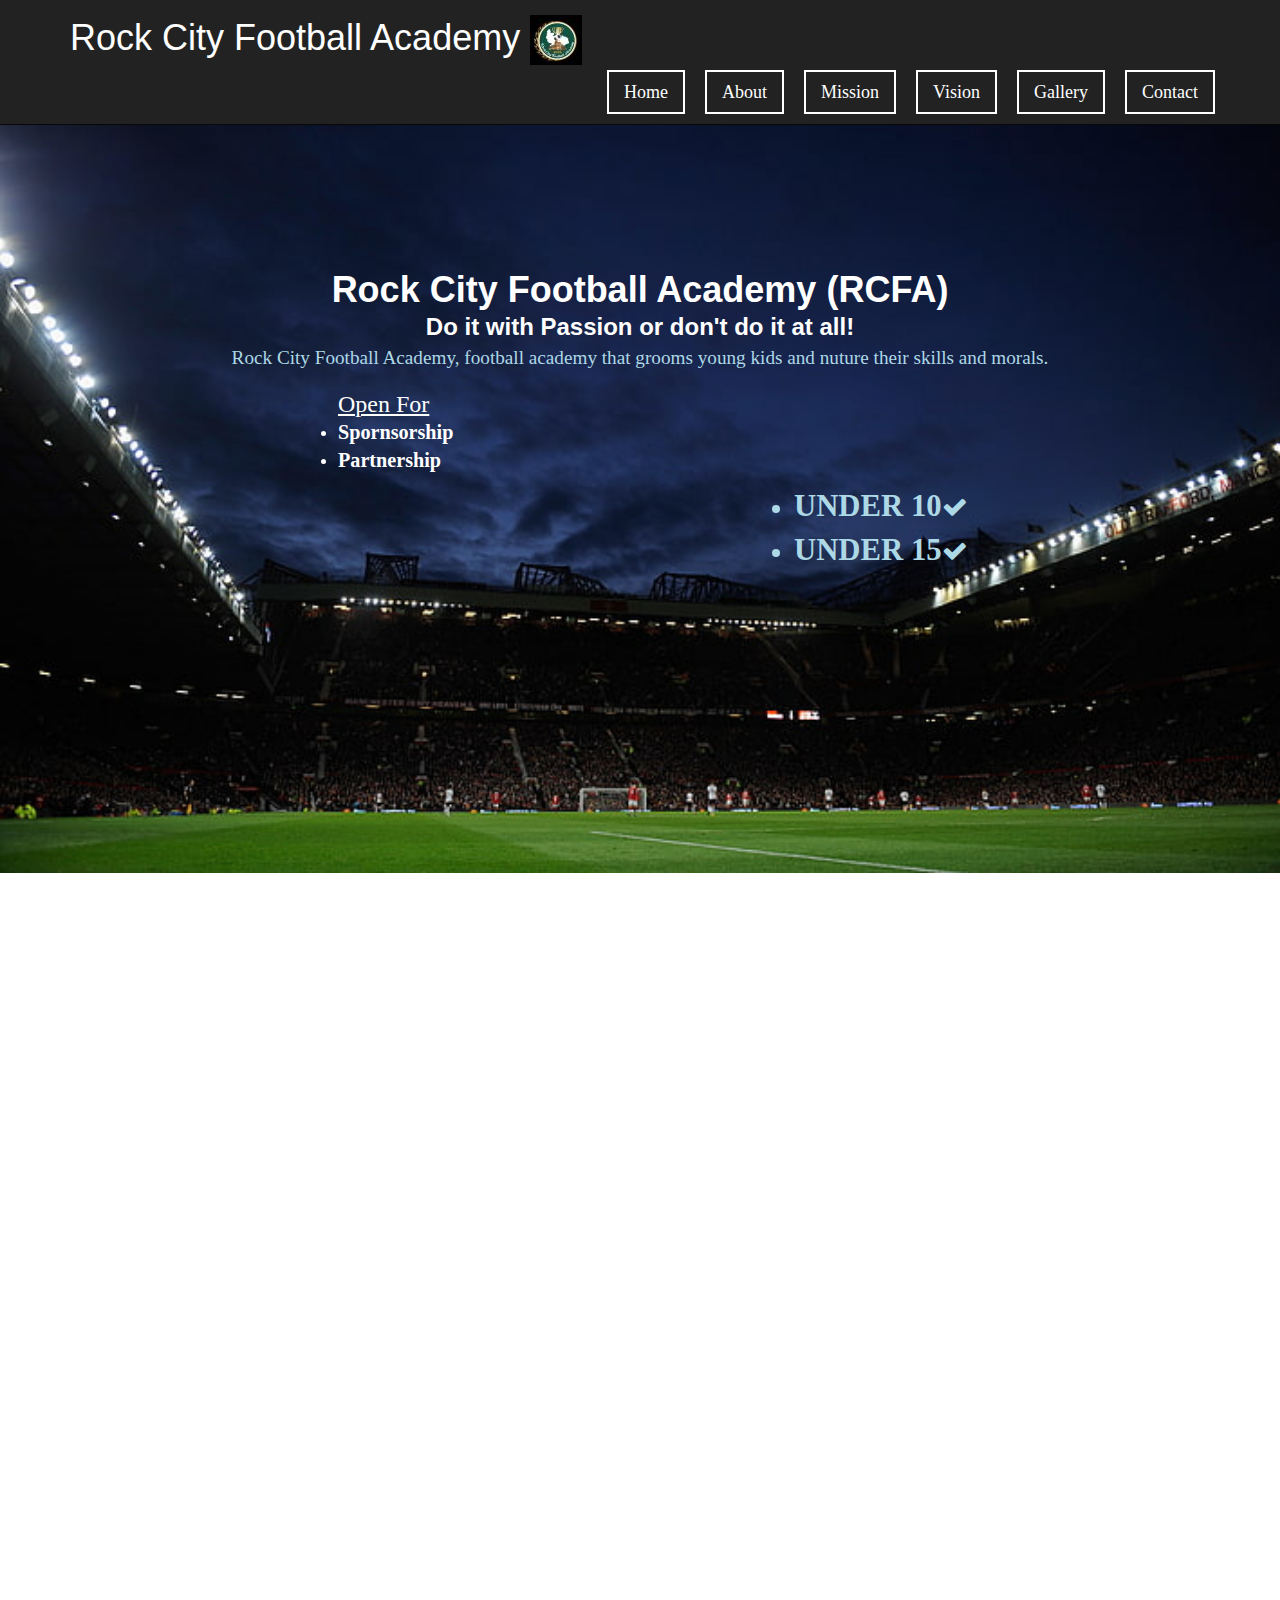
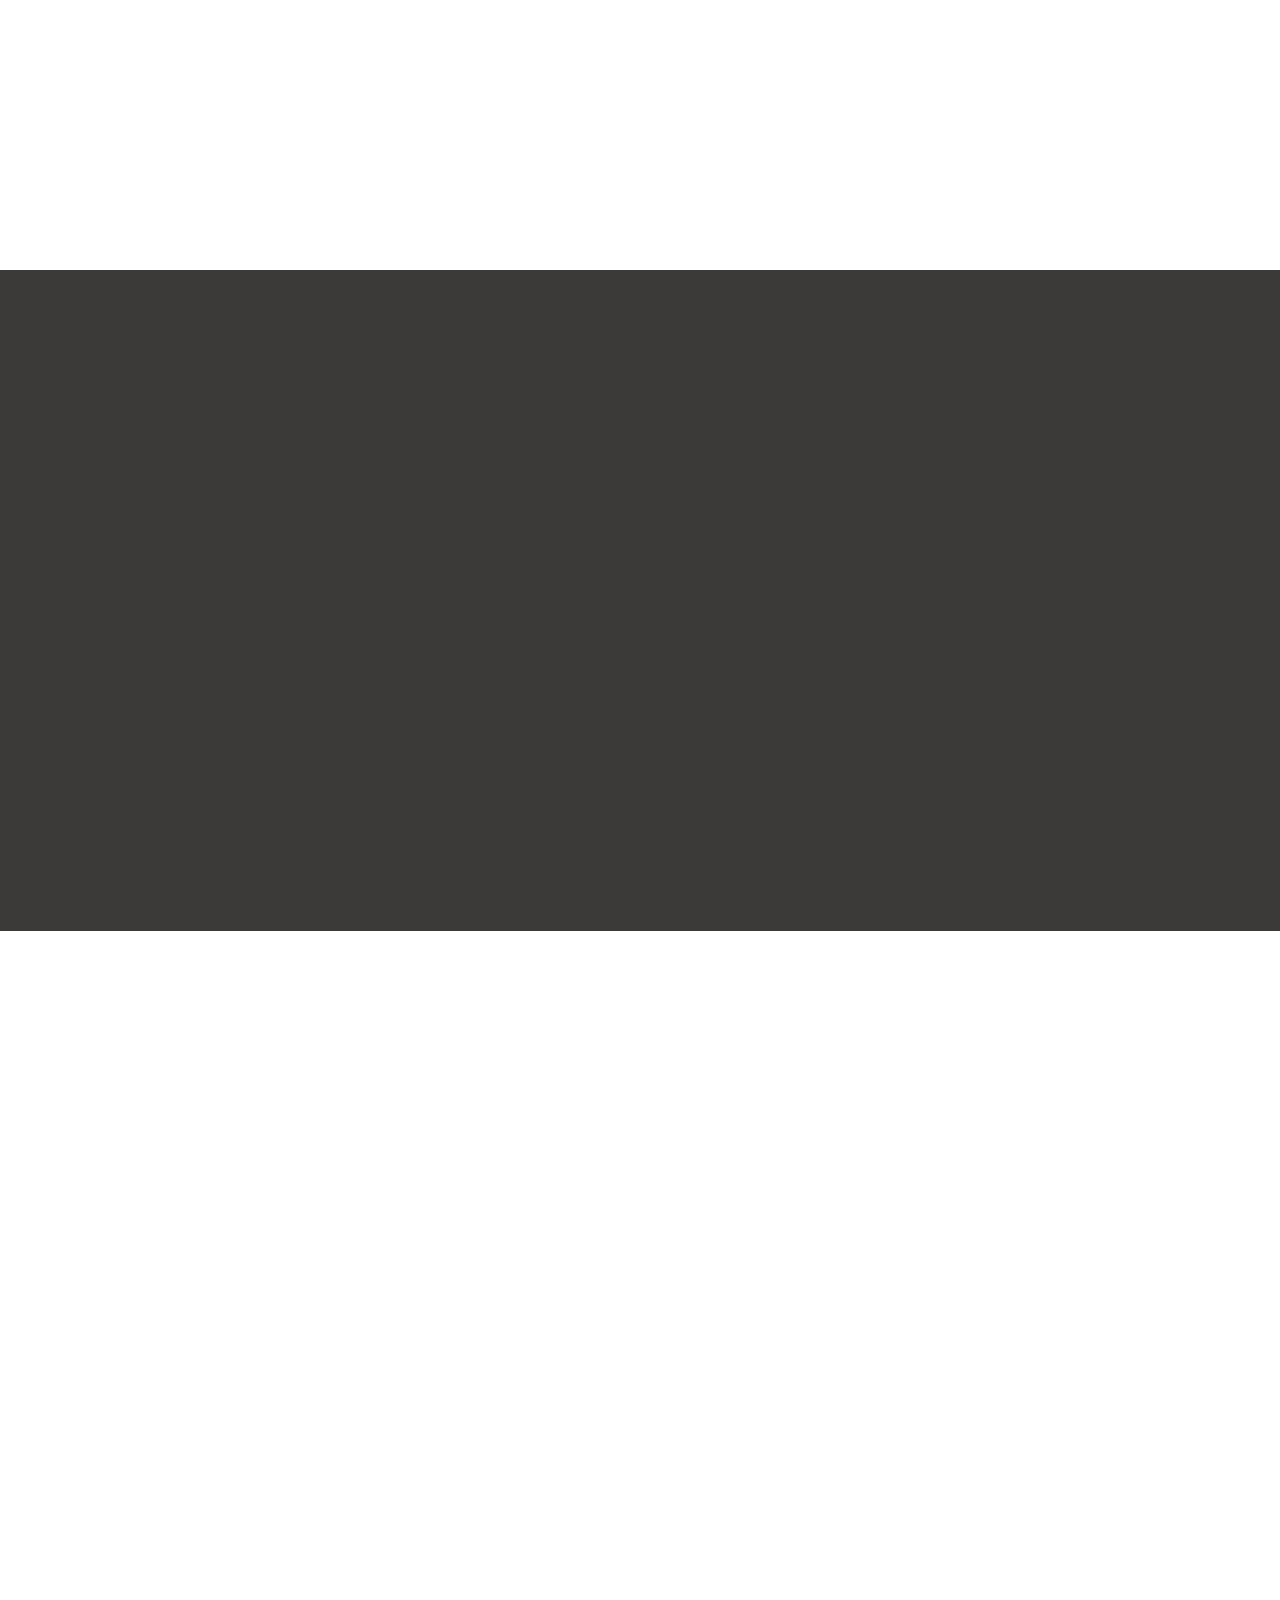
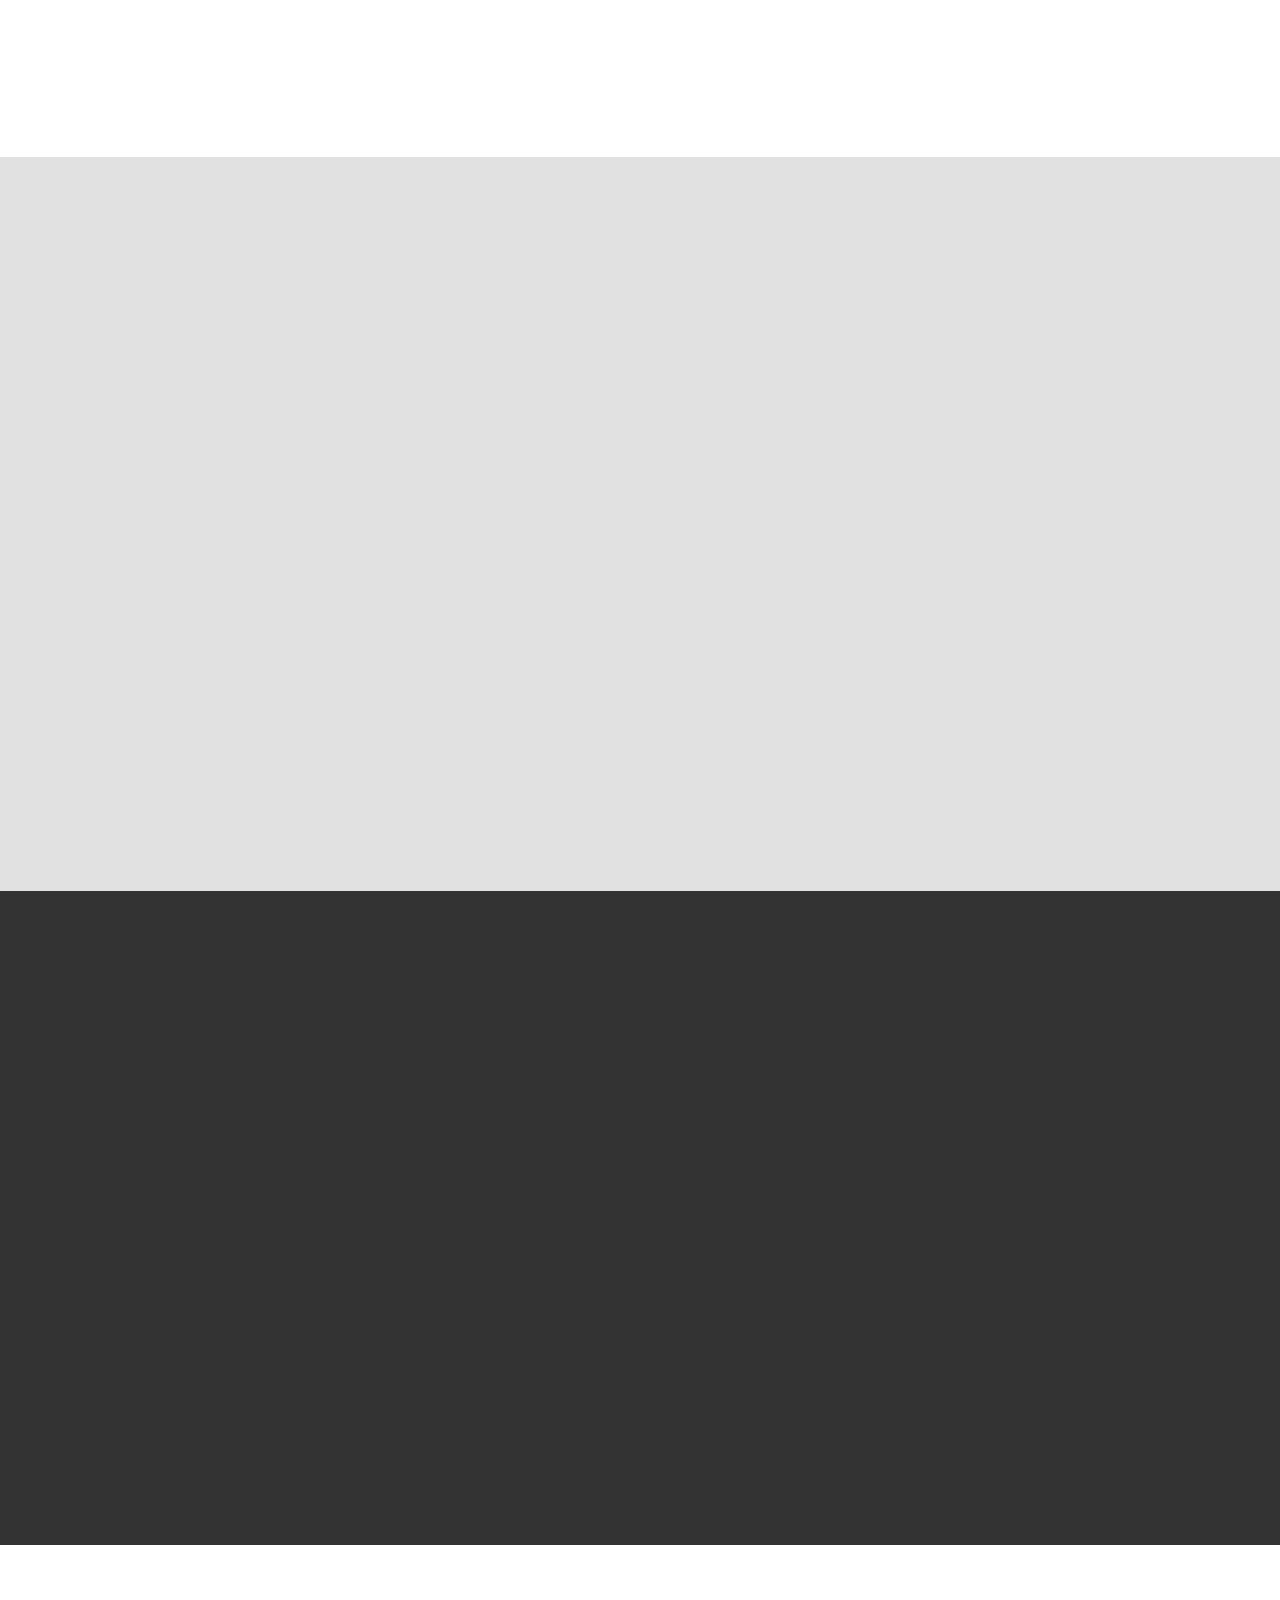
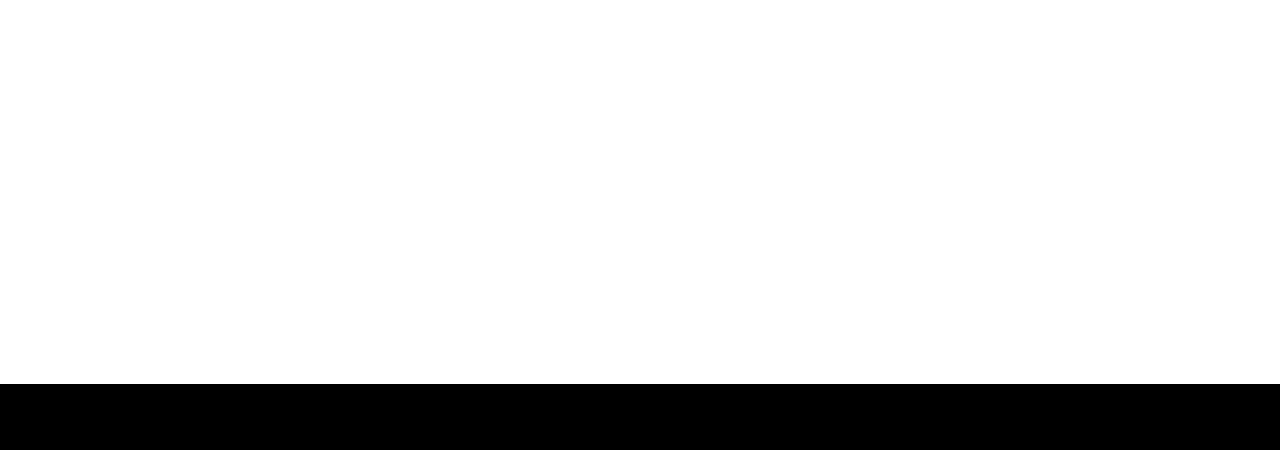
==== index.html @ fee4c3f5 "first commit" ====
<!DOCTYPE html>
<html lang="en">
  <head>
    <meta charset="utf-8">
    <meta http-equiv="X-UA-Compatible" content="IE=edge">
    <meta name="viewport" content="width=device-width, initial-scale=1">
    <title>Rock City Football Academy</title>
    <link href="css/bootstrap.min.css" rel="stylesheet">
	<link rel="stylesheet" href="css/style1.css">
    <link href="css/style.css" rel="stylesheet">
	 <link rel="stylesheet" type="text/css" href="css/font-awesome.min.css" />
    <!-- HTML5 Shim and Respond.js IE8 support of HTML5 elements and media queries -->
    <!--[if lt IE 9]>
      <script src="//oss.maxcdn.com/libs/html5shiv/3.7.0/html5shiv.js"></script>
      <script src="//oss.maxcdn.com/libs/respond.js/1.4.2/respond.min.js"></script>
    <![endif]-->
   <script src="js/jquery-2.1.1.min.js"></script>
    <script src="js/bootstrap.min.js"></script>	
	
	<link type="text/css" rel="stylesheet" href="css/animate.css">
    <script type="text/javascript" src="js/jquery.aniview.js"></script>
    <script>
        $(document).ready(function(){
            $('.aniview').AniView();
        });
    </script>

  
  </head>
<body data-spy="scroll" data-target=".navbar" data-offset="50">
  <section id="header">
    <div class="header">
	   <nav class="navbar navbar-inverse navbar-fixed-top">
	  <div class="container">
	    <div class="row">
		  <div class="col-sm-12">
		    <div class="header_1">
			<div class="navbar-header">
			 <button type="button" class="navbar-toggle" data-toggle="collapse" data-target="#myNavbar">
          <span class="icon-bar"></span>
          <span class="icon-bar"></span>
          <span class="icon-bar"></span>                        
      </button>
          <a class="navbar-brand" href="#" class="text-center"><h1>Rock City Football Academy<img src="img1/ico.jpg" alt="" class="logo"></h1></a></div>
            <div class="collapse navbar-collapse" id="myNavbar">
          <ul class="nav navbar-nav navbar-right ">
           <li> <a href="index.html">Home</a> </li>
            <li><a href="#about">About</a></li>
            <li><a href="#work">Mission</a></li>
            <li><a href="#services">Vision</a></li>
            <li><a href="#gallery">Gallery</a></li>
		<!-- <li><a href="#project">Project</a></li> -->
		   <li><a href="#contact">Contact</a></li>
          </ul>
        </div>
		</div>
      </div>
		</div>
	  </div>
	  </nav>
	</div>
  </section> 
  <section id="center">
    <div class="center">
	  <div class="container">
	    <div class="row">
		  <div class="col-sm-12">
		    <div class="center_1">
				
			<h1 class="text-center">Rock City Football Academy (RCFA)</h1>
			<p id="motto">Do it with Passion or don't do it at all!</p>
			<p class="text-center">Rock City Football Academy, football academy that grooms <span id="dark">young kids and nuture their skills and morals.</span></p><br>
				<div id="sponsor-div">
					<ul id="first-ul">
						<h3><u>Open For</u></h3>
							<li><big>Spornsorship</big></li>
							<li><big>Partnership</big></li>
								</ul>
					
						<ul id="scnd-ul">
							<li><big>UNDER 10</big><i class="fa fa-check"></i></li>
							<li><big>UNDER 15</big><i class="fa fa-check"></i></li>
						</ul>
					
				</div>	
			 </div>
		  </div>
		</div>
	  </div>
	</div>
  </section>
  <section id="about">
    <div class="about">
	  <div class="container">
	     <h2 class="text-center aniview" data-av-animation="slideInLeft">About</h2>
		 <p class="text-center aniview" data-av-animation="slideInRight"> About RCFA.</p>
	    <div class="row">
		  <div class="col-sm-12">
		    <div class="col-sm-6 aniview" data-av-animation="slideInLeft">
			  <div class="about_1 clearfix"> 
			   <div class="col-sm-2">
			   <!--  <div class="about_inner clearfix"><img src="img/501.jpg"></div> -->
			   </div> 
			   <div class="col-sm-10" id="white"><h4>RCFA is registered with CAC/PFA </h4> 
			      <p> The only FA in Nigeria that combines Football, Education, Evangelism, Skills(Handwork) <br>
				effectively to reduce the number of uneducated, unemployed and unskilled ex-football professionals roaming the street of Jos.</p>
			   </div>
			   </div>
			</div>
			<div class="col-sm-6 aniview" data-av-animation="slideInRight">
			  <div class="about_3 text-center">
				<div><h4>RCFA one most concerned objective</h4>
					<p> is to teach the basics in football to enable them compete in all leagues around the globe. <br>
						RCFA as a matter of great concern intends to put priority on the indegenes of plateau state to enable us produce a quality that could play in the National team.
					</p>
				 </div>
			  </div> 
			</div>
		  </div>
		  <div class="col-sm-12">
		    <div class="col-sm-6 aniview" data-av-animation="slideInLeft">
			 <!-- <div class="about_3 text-center"><img class="img-circle" src="img/557.jpg"></div> -->
			 <div><h4>RCFA was officially founded in </h4>
				<p>2018 but officially unveiled on the 04/03/2023 and trains temporarily at Amusement Park Domkat Bali road Jos Plateau state Nigeria.</p>
			 </div>
			</div>
		    <div class="col-sm-6 aniview" data-av-animation="slideInRight">
			  <div class="about_1 clearfix"> 
			   <div class="col-sm-2">
			    <!-- <div class="about_inner clearfix"><img src="img/503.jpg"></div> -->
			   </div>
			   <div class="col-sm-10" id="white"><h4>Plateau State</h4>
			      <p>is blessed with so many young football talents.</p>
			   </div>
			   </div>
			</div>
			<div class="col-sm-12">
		    <div class="col-sm-6 aniview" data-av-animation="slideInLeft">
			  <div class="about_1 clearfix"> 
			   <div class="col-sm-2">
			 <!--    <div class="about_inner clearfix"><img src="img/555.jpg"></div> -->
			   </div>
			   <div class="col-sm-10" id="white"><h4> RCFA was solely founded by </h4>
					<p> Justin Fan-ex proffessional Footballer. <br>
						Former asst captain Plateau United FC Jos Nigeria. <br>Former player Dongtam FC Vietnam. <br>Former highest goal scorer NFL 2011/12.
						<br>Former captatin Mighty Jets FC Jos.
					</p>
					</div>
			   </div>
			</div>
			<div class="col-sm-6 aniview" data-av-animation="slideInRight">
			 <!-- <div class="about_3 text-center"><img class="img-circle" src="img/556.jpg"></div> -->
			 <div><h4> I got my inspiration from the IDP's camps </h4>
				<p> when I introduce Football for Trauma Rehabilitation in IDP's.</p>
			 </div>
			</div>
		  </div>
		  </div>
		</div>
	  </div>
	</div>
  </section>
  <section id="work">
    <div class="work">
	  <div class="container aniview" data-av-animation="slideInLeft">
	       <h1 class="text-center aniview" data-av-animation="slideInDown">Mission</h1>
		   <p class="text-center aniview" data-av-animation="slideInDown">Our Mission in RCFA is</p>
	    <div class="row">
		  <div class="col-sm-12">
		    <div class="col-sm-6">
			  <div class="col-sm-2">
			    <div class="work_1">
				<a href="#"><i class="fa fa-bullhorn"></i></a></div>
			  </div>
			  <div class="col-sm-10">
			    <div class="work_2"> 
				<h4>Evangelism</h4>
			    <p>Help spread the gospel through football.</p>
				</div>
              </div>
			</div>
			<div class="col-sm-6">
			  <div class="col-sm-2">
			    <div class="work_1"><a href="#"><i class="fa fa-hand-rock-o"></i></a></div>
			  </div>
			  <div class="col-sm-10">
			    <div class="work_2"> 
				<h4>Morals</h4>
			    <p>Use Football to teach young children sportmanship, integrity, teamwork, leadership and responsibility.</p>
				</div>
              </div>
			</div>
			<div class="col-sm-6">
			  <div class="col-sm-2">
			    <div class="work_1"><a href="#"><i class="fa fa-globe"></i></a></div>
			  </div>
			  <div class="col-sm-10">
			    <div class="work_2"> 
				<h4>Explore Skill and Talent</h4>
			    <p>Develop childs skill and talent that could benefit them, the community and plateau at large</p>
				</div>
              </div>
			</div>
			<div class="col-sm-6">
			  <div class="col-sm-2">
			    <div class="work_1"><a href="#"><i class="fa fa-book"></i></a></div>
			  </div>
			  <div class="col-sm-10">
			    <div class="work_2"> 
				<h4>Enrich Kids</h4>
			    <p>To help young children develope spiritually, socially, physically, mentally and academy</p>
				</div>
              </div>
			</div>
			<div class="col-sm-6">
			  <div class="col-sm-2">
			    <div class="work_1"><a href="#"><i class="fa fa-graduation-cap"></i></a></div>
			  </div>
			  <div class="col-sm-10">
			    <div class="work_2"> 
				<h4>Fulfill Potential</h4>
			    <p>To make young children become professionals according to thier various talent/skill</p>
				</div>
              </div>
			</div>
				</div>
              </div>
			</div>
		  </div>
		</div>
	  </div>
	</div>
  </section> 
  <section id="services">
    <div class="services">
	  <div class="container">
	      <h1 class="text-center aniview" data-av-animation="slideInLeft">Vision</h1>
		  <p class="text-center aniview" data-av-animation="slideInRight">Our Vission in RCFA.</p>
	    <div class="row">
		  <div class="col-sm-12 aniview" data-av-animation="slideInUp">
		    <div class="col-sm-4">
			  <div class="services_1 text-center">
			  <img src="img2/idps.jpg" id="idps-img">
				<h4>Charity</h4>
			    <p>To Home, Educate, Train, at least one thousand (1000)  IDP's by the year 2028 in Plateau State <p>
				<!--<p>Fusce nec tellus sed augue semper porta.<br/> 
				Curabiturs</p> -->
			  </div>
			</div>
			<div class="col-sm-4"><div class="services_1 text-center">
			  <img src="img2/trauma.webp" id="trauma-img">
			    <h4>Therapy</h4>
				<p>Use Football as a tool for trauma rehabilitation in IDP's on the Plateau </p>
			  </div></div>
			<div class="col-sm-4"><div class="services_1 text-center">
			  <img src="img2/community.jpg" id="community">
			    <h4>Breakthrough</h4>
				<p>To ensure that this Children will in the future come home to rebuild their broken communities. Communities destroyed by religious crisis, natural disasters, communal clashes, banditry.</p>
			  </div></div>
		  </div>
		</div>
	  </div>
	</div>
  </section>
  <section id="gallery">
     <div class="gallery clearfix">
		    <div class="col-sm-12">
			  <div class="gallery_1">
			     <h1 class="text-center aniview" data-av-animation="slideInDown">Gallery</h1>
				 <p class="text-center aniview" data-av-animation="slideInLeft">Some Collection From RCFA.</p>
			  </div>
			</div>
			<div class="col-sm-12 clearfix aniview" data-av-animation="slideInRight"> 
			  <div class="col-sm-3">
			    <div class="gallery_2">
				   <div class="gallery_inner_1"><a href="#"><img src="img1/logo1.jpg" id="galleries"></a></div>
				   <div class="gallery_inner_2">
				      <a href="#">
					  <h3 class="text-center">Team Logo</h3>
					   <p class="text-center">"Do It With Passion or <br>Don't Do It at all!"</p>
					  </a>
				   </div>
				</div>
			  </div>
			  <div class="col-sm-3">
			    <div class="gallery_2">
				   <div class="gallery_inner_1"><a href="#"><img src="img1/headcoach.jpg" id="galleries"></a></div>
				   <div class="gallery_inner_2">
				      <a href="#">
					  <h3 class="text-center">Head Coach</h3>
					   <p class="text-center"> Coach Justin</p>
					  </a>
				   </div>
				</div>
			  </div>
			  <div class="col-sm-3">
			    <div class="gallery_2">
				   <div class="gallery_inner_1"><a href="#"><img src="img1/team.jpg" id="galleries"></a></div>
				   <div class="gallery_inner_2">
				      <a href="#">
					  <h3 class="text-center">Team</h3>
					   <p class="text-center">Academy Players</p>
					  </a>
				   </div>
				</div>
			  </div>
			  <div class="col-sm-3">
			    <div class="gallery_2">
				   <div class="gallery_inner_1"><a href="#"><img src="img1/unveil.jpg" id="galleries"></a></div>
				   <div class="gallery_inner_2">
				      <a href="#">
					   <h3 class="text-center"></h3>
					   <p class="text-center">Club Unveiling</p>
					  </a>
				   </div>
				</div>
			  </div>
			  </div>
			  <div class="col-sm-12 clearfix aniview" data-av-animation="slideInLeft">
			  <div class="col-sm-3">
			    <div class="gallery_2">
				   <div class="gallery_inner_1"><a href="#"><img src="img1/medicals.jpg" id="galleries"></a></div>
				   <div class="gallery_inner_2">
				      <a href="#">
					   <h3 class="text-center">Medicals</h3>
					   <p class="text-center"> Medicals for five players</p>
					  </a>
				   </div>
				</div>
			  </div>
			  <div class="col-sm-3">
			    <div class="gallery_2">
				   <div class="gallery_inner_1"><a href="#"><img src="img1/patron.jpg" id="galleries"></a></div>
				   <div class="gallery_inner_2">
				      <a href="#">
					  <h3 class="text-center">Patron</h3>
					   <p class="text-center">Mr Emmanuel Taukek</p>
					  </a>
				   </div>
				</div>
			  </div>
			  <div class="col-sm-3">
			    <div class="gallery_2">
				   <div class="gallery_inner_1"><a href="#"><img src="img1/visitor.jpg" id="galleries"></a></div>
				   <div class="gallery_inner_2">
				      <a href="#">
					   <h3 class="text-center">The Team and the Visitor from USA</h3>
					   <p class="text-center">A Visitor from USA Pastor Zach Ochoga supported with 30 balls and about 10 boots<br/></p>
					  </a>
				   </div>
				</div>
			  </div>
			  <div class="col-sm-3">
			    <div class="gallery_2">
				   <div class="gallery_inner_1"><a href="#"><img src="img1/3.jpg" id="galleries"></a></div>
				   <div class="gallery_inner_2">
				      <a href="#">
					  <h3 class="text-center">RCFA players, from LTR;</h3>
					   <p class="text-center">Paran Abubakar (CMF "8"), Kaylee Fandi (AMF "10"), Kaniel Dinan (LWF "7"), Nanman Nda (GK "1")</p>
					  </a>
				   </div>
				</div>
			  </div>
			  </div>
	 </div>
  </section>
 <!--<section id="project">
    <div class="project">
	  <div class="container">
	    <div class="row">
		  <div class="col-sm-12 aniview" data-av-animation="slideInDown">
		     <div class="project_1">
			    <h1 class="text-center">Project</h1>
				<p class="text-center">Sed cursus ante dapibus diam. Sed nisi. </p>
			 </div>
		  </div>
		   <div class="col-sm-12">
		     <div class="col-sm-6 aniview" data-av-animation="slideInUp">
			   <div class="project_inner">
			   <h5> Lorem ipsum dolor sit amet,elit.<br/>
			   adipiscing elit. Flats nec odio. Praesent libero.<br/> Curabitursodales ligula in libero.</h5>
			    <p> Sed cursus ante dapibus diam.Sed nisi. Nulla quis sem at nibh elementum imperdiet.  Lorem ipsum dolor sit amet, consectetur adipiscing elit. Flats.</p>
				<ul>
				   <li><a href="#"><i class="fa fa-arrow-right"></i>Lorem ipsum dolor sit amet,consectetur elit.</a></li>
				   <li><a href="#"><i class="fa fa-arrow-right"></i>Flats nec odio. Praesent libero.</a></li>
				   <li><a href="#"><i class="fa fa-arrow-right"></i>Lorem ipsum dolor sit amet,consectetur elit</a></li>
				   <li><a href="#"><i class="fa fa-arrow-right"></i>Flats nec odio. Praesent libero.</a></li>
				</ul>
			   </div>
			 </div>
			 <div class="col-sm-6 aniview" data-av-animation="slideInRight">
			   <div class="col-sm-12">
			     <div class="col-sm-6">
				   <div class="project_inner_1">
            <div class="card">
                <div class="card-image">
                    <img class="img-responsive" src="img/515.jpg">					</div>
                     </div>
                   </div>
				 </div>
				 <div class="col-sm-6">
				   <div class="project_inner_2">
				   <div class="card">
                <div class="card-image">
                    <img class="img-responsive" src="img/516.jpg">                       </div>
                     </div>
				   </div>
				 </div>
			   </div>
			   <div class="col-sm-12">
			     <div class="col-sm-6">
				   <div class="project_inner_1">
            <div class="card">
                <div class="card-image">
                    <img class="img-responsive" src="img/517.jpg">                       </div>
                     </div>
                   </div>
				 </div>
				 <div class="col-sm-6">
				   <div class="project_inner_2">
				   <div class="card">
                <div class="card-image">
                    <img class="img-responsive" src="img/518.jpg">                       </div>
                     </div>
				   </div>
				 </div>
			   </div>
			 </div>
		   </div>
		</div> 
	  </div>
	</div>
  </section>
  <section id="team">
     <div class="team">
	   <div class="container">
	     <div class="row">
		    <div class="col-sm-12 aniview" data-av-animation="slideInRight">
			   <div class="team_1">
			     <h1 class="text-center">Adipiscing</h1>
				 <p class="text-center">Lorem ipsum dolor sit amet, consectetur adipiscing elit.</p>
			   </div>
			</div>
			  <div class="col-sm-12 aniview" data-av-animation="slideInUp">
			    <div class="team_inner"><div class="home-doctors  clearfix">
					    <div class="container">
					        <div class="row">
				                <div class="col-lg-12 col-md-12 col-sm-12 ">
				                </div>
					    	</div>
					        <div class="row">
						            <div class="col-lg-3 col-md-3 col-sm-6  text-center doc-item">
				                        <div class="common-doctor animated fadeInUp clearfix ae-animation-fadeInUp">
					                        <ul class="list-inline social-lists animate">
												<li><a href="#"><i class="fa fa-google"></i></a></li>
												<li><a href="#"><i class="fa fa-twitter"></i></a></li>
												<li><a href="#"><i class="fa fa-facebook"></i></a></li>
											</ul>
	                                        <figure>
								                    <img width="670" height="500" src="img/519.jpg"> 
								            </figure>
						                    <div class="text-content">
						                        <h5>Flats nec</h5>
						                        <!-- <div class="for-border"></div> -->
						                     <!--   <h5><small>Dapibus diam</small></h5>
						                    </div>
						                </div>
						            </div>
						            <div class="col-lg-3 col-md-3 col-sm-6  text-center doc-item">
				                        <div class="common-doctor animated fadeInUp clearfix ae-animation-fadeInUp">

					                        <ul class="list-inline social-lists animate">
												<li><a href="#"><i class="fa fa-google"></i></a></li>
												<li><a href="#"><i class="fa fa-twitter"></i></a></li>
												<li><a href="#"><i class="fa fa-facebook"></i></a></li>
											</ul>

	                                        <figure>
								                   <img width="670" height="500" src="img/520.jpg"> 
								            </figure>

						                    <div class="text-content">
						                        <h5>Nulla quis</h5>
						                      <!-- <div class="for-border"></div> -->
						                      <!--  <h5><small>Flats nec</small></h5>
						                    </div>
						                </div>
						            </div>
						            <div class="col-lg-3 col-md-3 col-sm-6  text-center doc-item">
				                        <div class="common-doctor animated fadeInUp clearfix ae-animation-fadeInUp">
					                        <ul class="list-inline social-lists animate">
												<li><a href="#"><i class="fa fa-google"></i></a></li>
												<li><a href=""><i class="fa fa-twitter"></i></a></li>
												<li><a href="#"><i class="fa fa-facebook"></i></a></li>
											</ul>
	                                        <figure>
								                   <img width="670" height="500" src="img/521.jpg"> 
								            </figure>
						                    <div class="text-content">
						                        <h5>Adipiscing</h5>
						                        <!-- <div class="for-border"></div> -->
						                       <!-- <h5><small>Arcu eget</small></h5>
						                    </div>
						                </div>
						            </div>
						            <div class="col-lg-3 col-md-3 col-sm-6  text-center doc-item">
				                        <div class="common-doctor animated fadeInUp clearfix ae-animation-fadeInUp">
					                        <ul class="list-inline social-lists animate">
												<li><a href="#"><i class="fa fa-google"></i></a></li>
												<li><a href="#"><i class="fa fa-twitter"></i></a></li>
												<li><a href="#"><i class="fa fa-facebook"></i></a></li>
											</ul>
	                                        <figure>
								                    <img width="670" height="500" src="img/522.jpg">
								            </figure>
						                    <div class="text-content">
						                    	 <h5>sociosqu ad</h5>
						                        <!-- <div class="for-border"></div> -->
						                       <!-- <h5><small>Class aptent</small></h5>
						                    </div>
						                </div>
						            </div>
                                     <div class="visible-sm clearfix margin-gap">
							</div>
					     </div>
					  </div>
				  </div>
				</div>
			</div>
		 </div>
	   </div>
	 </div>
  </section>
  <section id="our_gallery">
    <div class="our_gallery">
	  <div class="container">
	    <div class="row">
		  <div class="col-sm-12">
		    <div class="col-sm-6">
			  <div class="our_gallery_1">
			     <h3 class="text-center aniview" data-av-animation="slideInDown">Curabitursodales</h3>
				 <p class="text-center aniview" data-av-animation="slideInDown"> Lorem ipsum dolor sit amet, consectetur adipiscing elit<br/>  sagittis</p>
			  </div>
			   <div class="carousel slide" data-ride="carousel" id="quote-carousel">
        <!-- Bottom Carousel Indicators -->
        <!--<ol class="carousel-indicators">
          <li data-target="#quote-carousel" data-slide-to="0" class="active"></li>
          <li data-target="#quote-carousel" data-slide-to="1" class=""></li>
          <li data-target="#quote-carousel" data-slide-to="2" class=""></li>
        </ol>
        <!-- Carousel Slides / Quotes -->
       <!-- <div class="carousel-inner aniview" data-av-animation="slideInUp">
          <!-- Quote 1 -->
          <!--<div class="item active">
            <blockquote>
              <div class="row">
                <div class="col-sm-3 text-center">
                  <img class="img-circle" src="img/523.jpg" style="width: 100px;height:100px;">
                  <!--<img class="img-circle" src="https://s3.amazonaws.com/uifaces/faces/twitter/kolage/128.jpg" style="width: 100px;height:100px;">-->
              <!--  </div>
                <div class="col-sm-9">
                  <p>Lorem ipsum dolor sit amet, consectetur adipiscing elit. Flats nec odio., Mauris massa!</p>
                  <small>Vestibulum lacinia</small>
                </div>
              </div>
            </blockquote>
          </div>
          <!-- Quote 2 -->
          <!--<div class="item">
            <blockquote>
              <div class="row">
                <div class="col-sm-3 text-center">
                  <img class="img-circle" src="img/524.jpg" style="width: 100px;height:100px;">
                </div>
                <div class="col-sm-9">
                 <p>Lorem ipsum dolor sit amet, consectetur adipiscing elit. Flats nec odio., Mauris massa!</p>
                  <small>Vestibulum lacinia</small>
                </div>
              </div>
            </blockquote>
          </div>
          <!-- Quote 3 -->
          <!--<div class="item">
            <blockquote>
              <div class="row">
                <div class="col-sm-3 text-center">
                  <img class="img-circle" src="img/525.jpg" style="width: 100px;height:100px;">
                </div>
                <div class="col-sm-9">
                 <p>Lorem ipsum dolor sit amet, consectetur adipiscing elit. Flats nec odio., Mauris massa!</p>
                  <small>Vestibulum lacinia</small>
                </div>
              </div>
            </blockquote>
          </div>
        </div>
        <!-- Carousel Buttons Next/Prev -->
        <!--<a data-slide="prev" href="http://bootsnipp-env.elasticbeanstalk.com/iframe/K5VD#quote-carousel" class="left carousel-control"><i class="fa fa-chevron-left"></i></a>
        <a data-slide="next" href="http://bootsnipp-env.elasticbeanstalk.com/iframe/K5VD#quote-carousel" class="right carousel-control"><i class="fa fa-chevron-right"></i></a>
      </div> 
			</div>
			<div class="col-sm-6">
			  <div class="our_gallery_inner">
			  <h3 class="text-center aniview" data-av-animation="slideInRight"> Lorem ipsum</h3>
			  <p class="text-center aniview" data-av-animation="slideInRight">Flats nec odio. Praesent libero. Sed cursus ante <br/> Nulla quis</p>
			  </div>
			    <div class="our_gallery_inner_1 aniview" data-av-animation="slideInRight">
				  <div class="row">
                    <div class="col-xs-12 col-md-6 text-center">
                        <h1 class="rating-num">
                            5.1</h1>
                        <div class="rating">
                            <span class="glyphicon glyphicon-star"></span><span class="glyphicon glyphicon-star">
                            </span><span class="glyphicon glyphicon-star"></span><span class="glyphicon glyphicon-star">
                            </span><span class="glyphicon glyphicon-star-empty"></span>
                        </div>
                        <div>
                            <span class="glyphicon glyphicon-user"></span>3,131,125 ipsum
                        </div>
                    </div>
                    <div class="col-xs-12 col-md-6">
                        <div class="row rating-desc">
                            <div class="col-xs-3 col-md-3 text-right">
                                <span class="glyphicon glyphicon-star"></span>2
                            </div>
                            <div class="col-xs-8 col-md-9">
                                <div class="progress progress-striped">
                                    <div class="progress-bar progress-bar-success" role="progressbar" aria-valuenow="20" aria-valuemin="0" aria-valuemax="100" style="width: 80%">
                                        <span class="sr-only">32%</span>
                                    </div>
                                </div>
                            </div>
                            <!-- end 5 -->
                          <!--  <div class="col-xs-3 col-md-3 text-right">
                                <span class="glyphicon glyphicon-star"></span>6
                            </div>
                            <div class="col-xs-8 col-md-9">
                                <div class="progress">
                                    <div class="progress-bar progress-bar-success" role="progressbar" aria-valuenow="20" aria-valuemin="0" aria-valuemax="100" style="width: 60%">
                                        <span class="sr-only">12%</span>
                                    </div>
                                </div>
                            </div>
                            <!-- end 4 -->
                            <!--<div class="col-xs-3 col-md-3 text-right">
                                <span class="glyphicon glyphicon-star"></span>7
                            </div>
                            <div class="col-xs-8 col-md-9">
                                <div class="progress">
                                    <div class="progress-bar progress-bar-info" role="progressbar" aria-valuenow="20" aria-valuemin="0" aria-valuemax="100" style="width: 40%">
                                        <span class="sr-only">56%</span>
                                    </div>
                                </div>
                            </div>
                            <!-- end 3 -->
                            <!--<div class="col-xs-3 col-md-3 text-right">
                                <span class="glyphicon glyphicon-star"></span>3
                            </div>
                            <div class="col-xs-8 col-md-9">
                                <div class="progress">
                                    <div class="progress-bar progress-bar-warning" role="progressbar" aria-valuenow="20" aria-valuemin="0" aria-valuemax="100" style="width: 20%">
                                        <span class="sr-only">58%</span>
                                    </div>
                                </div>
                            </div>
                            <!-- end 2 -->
                            <!--<div class="col-xs-3 col-md-3 text-right">
                                <span class="glyphicon glyphicon-star"></span>4
                            </div>
                            <div class="col-xs-8 col-md-9">
                                <div class="progress">
                                    <div class="progress-bar progress-bar-danger" role="progressbar" aria-valuenow="80" aria-valuemin="0" aria-valuemax="100" style="width: 15%">
                                        <span class="sr-only">45%</span>
                                    </div>
                                </div>
                            </div>
                            <!-- end 1 -->
                        <!--</div>
                        <!-- end row -->
                    <!--</div>
                </div>
		       </div>
			</div>
		  </div>
		</div>
	  </div>
	</div> -->
  </section>
  <section id="contact">
    <div class="contact">
	   <div class="container">
	      <div class="row">
		    <div class="col-sm-12 aniview" data-av-animation="slideInDown">
			  <div class="contact_inner">
			  <h1 class="text-center">Contact</h1>
			  <p class="text-center"></p>
			  </div>
			</div>
		     <div class="col-sm-12">
			    <div class="col-sm-6 aniview" data-av-animation="slideInLeft">
				   <div class="contact_1">
				   <h1 class="text-center">Leave a Message</h1>
				   <p class="text-center">you can leave us a Message via this box.</p>
				   </div>
				     <div class="contact_2 clearfix">
					   <div class="col-sm-4">
					   <input type="text" class="form-control" placeholder="Name">
					   </div>
					   <div class="col-sm-4">
					   <input type="text" class="form-control" placeholder="Email">
					   </div>
					   <div class="col-sm-4">
					    <input type="text" class="form-control" placeholder="Phone">
					   </div>
					   <div class="col-sm-12">
					   <textarea placeholder="Message" class="form-control"></textarea>
					   </div>
					 </div>
					  <div class="contact_3"><a href="#">Submit</a></div>
			       </div>
				  
			 <div class="col-sm-6 aniview" data-av-animation="slideInUp">
				  <div class="contact_inner">
				  <img src="img2/faith.jpg" id="contact-img">
				  </div>
				</div>
		  </div>
	   </div>
	</div>
  </section>
  <section id="contact_us">
    <div class="contact_us">
	  <div class="container">
	    <div class="row">
		  <div class="col-sm-12">
		    <div class="contact_us_1">
			<h1 class="text-center aniview" data-av-animation="slideInDown">Contact Address</h1>
			<p class="text-center aniview" data-av-animation="slideInLeft">You can reach us via these addresses.</p>
			</div>
		  </div>
		   <div class="col-sm-12">
		     <div class="col-sm-4">
			   <div class="contact_us_2 aniview" data-av-animation="slideInUp">
			   <h4><i class="fa fa-phone"></i>Phone</h4>
			   <p>+234 8039 735 825</p>
			   <p>+234 8089 970 172</p>
			   </div>
			 </div>
			 <div class="col-sm-4">
			 <div class="contact_us_2 aniview" data-av-animation="slideInUp">
			   <h4><i class="fa fa-map-marker"></i> Address</h4>
			   <p>No. 3b Steven Goar Street-State, Low-cost, Jos, Plateau State Nigeria.</p>
			   <!--<p> Nulla quis sem at nibh elementum </p> -->
			   </div>
			 </div>
			 <div class="col-sm-4">
			 <div class="contact_us_2 aniview" data-av-animation="slideInUp">
			   <h4><i class="fa fa-envelope"></i>Email</h4>
			   <p><a href="#">rockcityfa@gmail.com</a></p>
			   <!--<p><a href="#">Fusce nec tellus semper</a></p> -->
			   </div>
			 </div>
		   </div>
		</div>
	  </div>
	</div>
  </section>
  <section id="footer">
    <div class="footer">
	  <div class="container">
	    <div class="row">
		  <div class="col-sm-12">
		    <div class="col-sm-8 aniview" data-av-animation="slideInLeft">
			  <div class="footer_1">
			  <p>Theme by | Vida10Tech | © 2023 | All Rights Reserved.<a href="http://www.TemplateOnWeb"></a> </p>
			  </div>
			</div>
			<div class="col-sm-4">
			  <div class="footer_2 clearfix aniview" data-av-animation="slideInDown">
			  <div class="col-md-12">
                    <ul class="social-network social-circle">
                       <!-- <li><a href="https://github.com/Vidadinho" class="icoRss" title="Github"><i class="fa fa-github"></i></a></li> -->
                        <li><a href="https://web.facebook.com/Vidadinho10" class="icoFacebook" title="Facebook"><i class="fa fa-facebook"></i></a></li>
                        <li><a href="https://twitter.com/Vidadinho10" class="icoTwitter" title="Twitter"><i class="fa fa-twitter"></i></a></li>
                        <li><a href="https://www.instagram.com/rockcityfootballacademy/" class="insta" title="Instagram"><i class="fa fa-instagram"></i></a></li> 
                        <li><a href="https://www.linkedin.com/in/vida-samuel-b0623725b/" class="icoLinkedin" title="Linkedin"><i class="fa fa-linkedin"></i></a></li>
						<li><a href="https://www.tiktok.com/@rockcityfootballacademy" class="icoTikTok" title="tiktok"><i class="fa-brands fa-tiktok"></i>></i></a></li>
                    </ul>				
				</div></div>
			</div>
		  </div>
		</div>
	  </div>
	</div>
  </section>
</body>
</html>
---- css/style1.css ----
#first-ul, #scnd-ul{  
    font-weight: bolder;
    font-size: larger;
    color:white;
    margin-left: 20%;
}



.logo {
    margin-left: 10px;
    border: none;
}   

.log {
    width: 510px;
    height: 520px;
    margin-bottom: 30px;
}



#scnd-ul {
    margin-left: 60%;
    margin-bottom: 60px;
    color:lightblue;
    font-size: 2vw;
}

/* #dark {
    color:darkblue;
    font-weight: bold;
}
*/

h2 {
    color: white;
}

#trauma-img, #community, #idps-img {
    width: 202px;
    height: 200px;
}

#galleries {
    width:337px;
	height:202px;
}
---- css/style.css ----
body{
   font-family:Share Regular;
   }
 section{
       overflow:hidden;
	   }
h1, #motto{
   padding:0;
   margin:0;
   font-family:'Lucida Sans', 'Lucida Sans Regular', 'Lucida Grande', 'Lucida Sans Unicode', Geneva, Verdana, sans-serif;
   }
   h2{
   padding:0 !important;
   margin:0 !important;
   }
   h3{
   padding:0 !important;
   margin:0 !important;
   }
 p{
   padding:0;
   margin:0;
  }
.active a{
	  background:#F79502!important;
	  color:#000000!important; 
	  border:2px solid #ffffff!important;
	   }

/********************* header ****************/
#header{
         background:#000000;
	     padding-bottom:10px;
       }
.header_1 ul{
             padding-top:10px;
            }
.header_1 li{
				margin:10px;
				font-size:18px;
				color:#FFFFFF;
				display:block;
               }


.navbar-header a{      
                 font-size:18px;
                }
#header a:hover, a:focus {
color: #FFFFFF;
text-decoration: underline;
}
#header .nav>li>a:hover, .nav>li>a:focus {
text-decoration: none;
background-color:#000000;
color:#F79502;

}
#header a {
color: #FFFFFF;
text-decoration: none;

}
#header .navbar-nav>li>a {
padding:0;
margin:0;
border:2px solid #FFFFFF;
display:block;
padding:10px 15px 10px 15px;
}
#header .navbar-nav>li>a:hover {

border:2px solid #F79502;

}
#header .navbar-brand { position: relative; z-index: 2; }

#header .navbar-nav.navbar-right .btn { position: relative; z-index: 2; padding: 4px 20px; margin: 10px auto; }

#header .navbar .navbar-collapse { position: relative; }

#header .navbar .nav-collapse { position: absolute; z-index: 1; top: 0; left: 0; right: 0; bottom: 0; margin: 0; padding-right: 120px; padding-left: 80px; width: 100%; }
#header .navbar.navbar-default .nav-collapse { background-color: #f8f8f8; }
#header .navbar.navbar-inverse .nav-collapse { background-color: #222; }
#header .navbar .nav-collapse .navbar-form { border-width: 0; box-shadow: none; }
#header .nav-collapse>li { float: right; }

#header .btn.btn-circle { border-radius: 50px; }
#header .btn.btn-outline { background-color: transparent; }

@media screen and (max-width: 767px) {
    .navbar .navbar-collapse .navbar-right > li:last-child { padding-left: 15px; padding-right: 15px; } 
    
    .navbar .nav-collapse { margin: 7.5px auto; padding: 0; }
    .navbar .nav-collapse .navbar-form { margin: 0; }
    .nav-collapse>li { float: none; }
}
/********************* header_end ****************/
/********************* center ****************/
#center{
        background-image: url(../img2/dark.jpg);
        background-size:cover;
        padding-bottom:240px;
		     padding-top:260px;
			 background-repeat:no-repeat;
       background-attachment:;
       }
#motto {
        font-weight:700; 
        color:white;
        text-align: center;
        font-size: x-large;
}      
       
.center_1 h1{ 
             font-weight:700; 
             color:white;
             margin-top: 0px;
        
            }
.center_1 p{ 
             
             color:lightblue;
             font-size: 1.5vw;
            }


/********************* center_end ****************/
/********************* about ****************/
#about{
       padding-top:100px;
	   margin-bottom:80px; 
      }
.about h2{
          color:#F79502;
		  font-size:3em;
		  padding-bottom:10px!important;
		  
         }
.about p{
         font-size: 1.25em;
		 color: #424141;
		 line-height: 1.8em;
		 padding-bottom:50px; 
        }
.about_1{
         border:1px solid!important;
        }
.about_1 img{
             padding-top:20px;
			 padding-left:20px;
            }
.about_1 h4{
            padding-top:10px;
            }
.about_3 img{
            margin-right:90px;
			margin-bottom:25px;
            }
.about_3 {
          padding-bottom:20px;       
         }
/********************* about_end ****************/
/********************* work ****************/
#work{
      background:#3C3A39;
	  padding-top:100px;
	  padding-bottom:60px;
     }
.work_1 {
font-size:50px;
}
.work_1 a{
 color:#FFFFFF;
}
.work h1{   
         font-size: 3em;
		 color: #F79502;
		 padding-bottom:30px;
        }
.work p{   
        font-size: 1.25em;
		color: #fff;
		padding-bottom:30px;
       }
.work_2 h4{
           color:#FFFFFF;
		   font-size: 1.5em;
          }
/********************* work_end ****************/
/********************* services ****************/
#services{   
          padding-top:100px;
		  padding-bottom:150px;
		  background:#FFFFFF;
         }
.services h1{
             color:#F79502;
			 font-size: 3em;
			 padding-bottom:10px;
		    }
.services p{
            font-size: 1.25em;
			color: #424141;
			line-height: 1.8em;
			padding-bottom:60px;
			
		    }
.services_1 h4{
               color: #000;
			   font-size:24px;
		      }
.services_1 p{
              font-size:17px;
			  color: #424141; 
		     }
/********************* services_end ****************/
/********************* gallery ****************/
#gallery{
         padding-top:100px;
		  padding-bottom:100px;
		 background:#E1E1E1;
        }
.gallery_1 h1{
               color:#F79502;
			   font-size:3em;
			   padding-bottom:10px;
             }
.gallery_1 p{
             font-size:17px;
			 padding-bottom:50px;
			  color: #424141;
			  font-weight:bold;  
             }
.gallery_inner_1 img{     
                     width:100%;
                    }
.gallery_inner_2{          
                 background:#333;
				 width:337px;
				 height:202px;
				 display:none;
				 top:0%;
				 position:absolute;
				 opacity:0.8;
                }
.gallery_inner_2 a{          
                text-decoration:none;
				
                }
.gallery_inner_2 h3{          
                   color:#ffffff;
				   font-size:2em;
				   padding-top:50px!important; 
                   }
.gallery_inner_2 p{          
                   padding-top:10px;
				   padding-bottom:10px;
				   font-size:17px;
				   line-height: 1.8em;
				   color:#FFFFFF;
                  }
.gallery_2{
                             position:relative;
                                }
.gallery_2:hover .gallery_inner_2{
                                display:block;
                                }
 .gallery .col-sm-3 {
                       padding:0;
                      margin:0;
                       }
.gallery .col-sm-12 {
                       padding:0;
                      margin:0;
                       }
/********************* gallery_end ****************/
/********************* project ****************/
#project{
         padding-top:100px;
		 padding-bottom:65px; 
        }
.project_1 h1{   
               color:#F79502;
			   font-size:3em;
			   padding-bottom:10px;
             }
.project_1 p{   
             font-size:1.25em;
			 color:#424141;
			 line-height:1.8em;
			 padding-bottom:20px; 
            }
.project_inner h5{   
              font-size:1.6em;
			  color:#000;
			  line-height:1.8em;
			  margin-left:38px;
             }

.project_inner p{   
                 font-size:16px;
				 color:#585858;
				 line-height:1.9em;
				 margin-left:38px;
                }
.project_inner ul{   
                  list-style:none;
				  line-height:1.8em;
				  margin-right:30px;
                 }
.project_inner ul li a{   
                       text-decoration:none;
					   color: #585858;
					   font-size:18px;
                      }

.project_inner ul li a:hover{   
                       color:#F79502;
                      }
.project_inner a.fa{   
                    color:#FF9933;
                   }
.project_inner i{
               margin-right:10px!important;
			   }

#project .card .card-image{
    overflow: hidden;
    -webkit-transform-style: preserve-3d;
    -moz-transform-style: preserve-3d;
    -ms-transform-style: preserve-3d;
    -o-transform-style: preserve-3d;
    transform-style: preserve-3d;
}

#project .card .card-image img{
    -webkit-transition: all 0.4s ease;
    -moz-transition: all 0.4s ease;
    -ms-transition: all 0.4s ease;
    -o-transition: all 0.4s ease;
    transition: all 0.4s ease;
}

#project .card .card-image:hover img{
    -webkit-transform: scale(1.2) rotate(-7deg);
    -moz-transform: scale(1.2) rotate(-7deg);
    -ms-transform: scale(1.2) rotate(-7deg);
    -o-transform: scale(1.2) rotate(-7deg);
    transform: scale(1.2) rotate(-7deg);
}

#project .card{
    font-family: 'Roboto', sans-serif; 
    margin-top: 10px;
    position: relative;
    -webkit-box-shadow: 0 2px 5px 0 rgba(0, 0, 0, 0.16), 0 2px 10px 0 rgba(0, 0, 0, 0.12);
  -moz-box-shadow: 0 2px 5px 0 rgba(0, 0, 0, 0.16), 0 2px 10px 0 rgba(0, 0, 0, 0.12);
  box-shadow: 4 2px 5px 0 rgba(0, 0, 0, 0.16), 0 2px 10px 0 rgba(0, 0, 0, 0.12);
}

#project .card .card-content {
    padding: 10px;    
}

#project .card .card-content .card-title, .card-reveal .card-title{
    font-size: 24px;
    font-weight: 200;    
}

#project .card .card-action{
    padding: 20px;
    border-top: 1px solid rgba(160, 160, 160, 0.2);
}
#project .card .card-action a{
    font-size: 15px;
    color: #ffab40;
    text-transform:uppercase;
    margin-right: 20px;    
    -webkit-transition: color 0.3s ease;
    -moz-transition: color 0.3s ease;
    -o-transition: color 0.3s ease;
    -ms-transition: color 0.3s ease;
    transition: color 0.3s ease;
}
#project .card .card-action a:hover{    
    color:#ffd8a6;
    text-decoration:none;
}

#project .card .card-reveal{    
    padding: 20px;
    position: absolute;
    background-color: #FFF;
    width: 100%;
    overflow-y: auto;
    /*top: 0;*/
    left:0;
    bottom:0;
    height: 100%;
    z-index: 1;
    display: none;    
}

#project .card .card-reveal p{
    color: rgba(0, 0, 0, 0.71);
    margin:20px ;
}

#project .btn-custom{
    background-color: transparent;
    font-size:18px;
}
.project_inner_1 img{   
                     margin-bottom:10px;
                    }
.project_inner_2 img{   
                     margin-bottom:10px;
                    }
/********************* project_end ****************/
/********************* team ****************/
#team{
       background-image: url(../img/178.jpg);
		     padding-top:100px;
			 background-repeat:no-repeat;
			 background-size:cover;
			 padding-top:100px;
     }
.team h1{
         color:#F79502;
		 font-size:3em;
		 padding-bottom:10px;
        }
.team p{
        font-size:1.25em;
		color:#424141;
		line-height:1.8em;
		color:#FFFFFF;
		  
       }



.animate {
    -webkit-transition: all 0.3s ease-in-out;
	-moz-transition: all 0.3s ease-in-out;
	-o-transition: all 0.3s ease-in-out;
	-ms-transition: all 0.3s ease-in-out;
	transition: all 0.3s ease-in-out;
}

/*=============== Home-team ===============*/

.home-doctors {
  text-align: center;
  padding: 70px 0 80px;

}


.home-doctors h2 {
    font-weight: normal;
}

.home-doctors .common-doctor {
 
}
.home-doctors .common-doctor figure {
  overflow: hidden;
  width: 100%;
	height: 196px;
}

.home-doctors img {
	width: 100%;
	height: auto;
	margin-top: -6em;
}

.home-doctors .common-doctor h5 {
  margin: 0 0 7px;
  font-size: 18px;
	font-weight: 700;
	color:#F79502;
}
.home-doctors .common-doctor .for-border {
  margin-bottom: 20px;
}
.home-doctors .common-doctor .text-content {
  padding: 19px 14px 13px;
}
.home-doctors.doctors-var-two {
  text-align: left;
  background-color: #fff;
}
.home-doctors.doctors-var-two .slogan-section {
  text-align: left;
}
.home-doctors.doctors-var-two .common-doctor {
  background-color: transparent;
}
.home-doctors.doctors-var-two .common-doctor .for-border {
  display: none;
}
.home-doctors.doctors-var-two .common-doctor .text-content {
  padding: 20px 0 20px;
}
.home-doctors.doctors-var-two .text-center {
  text-align: left;
}

.slogan-section {
	margin-bottom: 50px;
	text-align: center;
}

.home-doctors .common-doctor .for-border {
	margin-bottom: 20px;
}

.for-border {
	height: 11px;
	width: 100%;
	background: transparent url(http://omarhabash.com/nova/wp-content/uploads/2014/08/feature-border.png) center center no-repeat;
	border: none;
}

.home-doctors .common-doctor h5 small {
	color: #fff;
	font-weight: bold;
	font-size: 0.8em;
	font-style: italic;
}

.home-doctors .common-doctor ul{
	position: absolute;
	top: 50%;
	left: 0;
	width: 100%;
	margin-top: -28px;
	text-align: center;
	margin-top: 10em;
	opacity: 0;
	z-index: 1;
}

.home-doctors .common-doctor li a {
	background: #008fd5;
	color: white;
	padding: 0.75em;
	border: 5px solid rgba(255, 255, 255, 0.33);
}


.doc-img{
	 /* Webkit for Chrome and Safari */
  -webkit-transform: scale(1, 1);  /*This is the scale for the normal size of the image.*/
  -webkit-transition-duration: 500ms;
  -webkit-transition-timing-function: ease-out;
 
  /* Webkit for Mozila Firefox */
  -moz-transform: scale(1, 1);
  -moz-transition-duration: 500ms;
  -moz-transition-timing-function: ease-out;
 
  /* Webkit for IE( Version: 11, 10 ) */
  -ms-transform: scale(1, 1);
  -ms-transition-duration: 500ms;
  -ms-transition-timing-function: ease-out;
}

.doc-item:hover .doc-img{
	 /* Webkit for Chrome and Safari */
  -webkit-transform: scale(1.2, 1.2); /* This is the enlarged size scale of the image. */
  -webkit-transition-duration: 500ms;
  -webkit-transition-timing-function: ease-out;
 
  /* Webkit for Mozila Firefox */
  -moz-transform: scale(1.2, 1.2);
  -moz-transition-duration: 500ms;
  -moz-transition-timing-function: ease-out;
 
  /* Webkit for IE( Version: 11, 10 ) */
  -ms-transform: scale(1.20, 1.20);
  -ms-transition-duration: 500ms;
  -ms-transition-timing-function: ease-out;

  opacity: 0.7;
}

.doc-item:hover .social-lists{
	margin-top: -2em;
	opacity: 1;
}
/********************* team_end****************/
/********************* our_gallery ****************/
#our_gallery{  
             padding-bottom:60px;  
            }
.our_gallery h3{
                color:#F79502;
				padding-top:85px!important;
				padding-bottom:15px!important;
				font-size:30px;
               }
.our_gallery p{
               color:#333333;
			   line-height:1.8em;
			   font-size:17px;
			   padding-bottom:40px;
               }


    /* carousel */
#quote-carousel 
{
  padding: 0 10px 30px 10px;
  margin-top: 30px;
}

/* Control buttons  */
#quote-carousel .carousel-control
{
  background: none;
  color: #222;
  font-size: 2.3em;
  text-shadow: none;
  margin-top: 30px;
}
/* Previous button  */
#quote-carousel .carousel-control.left 
{
  left: -12px;
}
/* Next button  */
#quote-carousel .carousel-control.right 
{
  right: -12px !important;
}
/* Changes the position of the indicators */
#quote-carousel .carousel-indicators 
{
  right: 50%;
  top: auto;
  bottom: 0px;
  margin-right: -19px;
}
/* Changes the color of the indicators */
#quote-carousel .carousel-indicators li 
{
  background: #c0c0c0;
}
#quote-carousel .carousel-indicators .active 
{
  background: #333333;
}
#quote-carousel img
{
  width: 250px;
  height: 100px
}
/* End carousel */

.item blockquote {
    border-left: none; 
    margin: 0;
}

.item blockquote img {
    margin-bottom: 10px;
}

.item blockquote p:before {
    content: "\f10d";
    font-family: 'Fontawesome';
    float: left;
    margin-right: 10px;
}



/**
  MEDIA QUERIES
*/

/* Small devices (tablets, 768px and up) */
@media (min-width: 768px) { 
    #quote-carousel 
    {
      margin-bottom: 0;
      padding: 0 40px 30px 40px;
    }
    
}

/* Small devices (tablets, up to 768px) */
@media (max-width: 768px) { 
    
    /* Make the indicators larger for easier clicking with fingers/thumb on mobile */
    
    #quote-carousel .carousel-indicators {
        bottom: -20px !important;  
    }
    #quote-carousel .carousel-indicators li {
        display: inline-block;
        margin: 0px 5px;
        width: 15px;
        height: 15px;
    }
    #quote-carousel .carousel-indicators li.active {
        margin: 0px 5px;
        width: 20px;
        height: 20px;
    }
}

.glyphicon { margin-right:5px;}
.rating .glyphicon {font-size: 22px;}
.rating-num { margin-top:0px;font-size: 54px; }
.progress { margin-bottom: 5px;}
.progress-bar { text-align: left; }
.rating-desc .col-md-3 {padding-right: 0px;}
.sr-only { margin-left: 5px;overflow: visible;clip: auto; 
}
.our_gallery_inner_1{
                     padding-top:30px!important;
					 background:#CCCCCC;
					 padding-bottom:30px;
					 padding-right:20px;
                    }
 
/********************* our_gallery_end****************/
/********************* contact ****************/
#contact{   
         background:#333333;
		 padding-top:100px;
		 padding-bottom:75px; 
        }
.contact_1 h1{
             color:#F79502;
			 padding-top:40px;
             }
.contact_1 p{
             color:#FFFFFF;
			 padding-bottom:30px;
             }
.contact_inner h1{   
                  color:#F79502;
				  font-size:38px;
				  padding-bottom:20px;
                 }
.contact_inner p{   
                  color:#FFFFFF;
				  font-size: 1.25em;
                 }
.contact_2 input{
                 padding-bottom:15px;
				 padding-right:11px;
				  background:#333333;
				 border:1px solid #CCCCCC;
                 }
.contact_3 a{
            text-decoration:none;
			background:#F79502;
			color:#FFFFFF;
			padding:15px 50px 15px 50px;
			font-size:16px;
           }
.contact_3 a:hover{
                   background:#FFFFFF;
				   color:#000000;
                  }
.contact_3{ 
          padding-top:30px;
		  text-align:center;
           }
.contact_2 textarea{
                 padding-bottom:50px;
				 height:10em;
				 width:100%;
				 margin-top:10px;
				 background:#333333;
				 border:1px solid #CCCCCC;
                 }
.contact_inner{
               padding-top:50px;
              }


 
    
/********************* contact_end ****************/
/********************* contact_us ****************/
#contact_us{
            padding-top:100px;
			padding-bottom:100px; 
           }
.contact_us_1 h1{
             color:#F79502;
			 font-size:45px;
			 padding-bottom:20px;
			 font-weight:500; 
             }
.contact_us_1 p{
                color: #424141;
				font-size:18px;
				line-height:1.8em;
				padding-bottom:20px;
               }
.contact_us_2 h4{
             color:#F79502;
			 font-size:30px;
             }
.contact_us_2 i{
                  margin-right:10px!important;
				  color:#666666;
				  font-size:35px;
                 }
.contact_us_2 p{
                line-height: 1.8em;
				padding-left:20px;
				font-size:17px;
               }
.contact_us_2 p a{
                  text-decoration:none;
                line-height: 1.8em;
				padding-left:20px;
				font-size:17px;
				color:#333333;
               }
.contact_us_2 p a:hover{
                        color:#FF9933;
                       }



/********************* contact_us_end ****************/
/********************* footer ****************/
#footer{
        background:#000000;
       }
.footer_1 p a{  
              text-decoration:none;
			  background:none!important;
			  color:#FFFFFF;
			  font-size:18px;
             }
.footer_1 p a:hover{  
			  color:#FF9933;
			  background:none!important;
             }
.footer_1 p{  
            color:#FFFFFF;
			padding-top:20px;
			padding-bottom:20px;
			font-size:18px;   
           }
.footer_2{  
             padding-top:10px!important;
            }
#footer ul.social-network {
	list-style: none;
	display: inline;
	margin-left:0 !important;
	padding: 0;
}
#footer ul.social-network li {
	display: inline;
	margin: 0 5px;
}


/* footer social icons */
#footer .social-network a.icoRss:hover {
	background-color:#000000;
}
#footer .social-network a.icoFacebook:hover {
	background-color:#3B5998;
}
#footer .social-network a.icoTwitter:hover {
	background-color:#33ccff;
}
#footer .social-network a.icoGoogle:hover {
	background-color:#BD3518;
}
#footer .social-network a.icoVimeo:hover {
	background-color:#0590B8;
}
#footer .social-network a.icoLinkedin:hover {
	background-color:#007bb7;
}
#footer .social-network a.icoRss:hover i, .social-network a.icoFacebook:hover i, .social-network a.icoTwitter:hover i,
#footer .social-network a.icoGoogle:hover i, .social-network a.icoVimeo:hover i, .social-network a.icoLinkedin:hover i {
	color:#fff;
}
#footer a.socialIcon:hover, .socialHoverClass {
	color:#44BCDD;
}

#footer .social-circle li a {
	display:inline-block;
	position:relative;
	margin:0 auto 0 auto;
	-moz-border-radius:50%;
	-webkit-border-radius:50%;
	border-radius:50%;
	text-align:center;
	width: 50px;
	height: 50px;
	font-size:20px;
}
#footer .social-circle li i {
	margin:0;
	line-height:50px;
	text-align: center;
}

#footer .social-circle li a:hover i, .triggeredHover {
	-moz-transform: rotate(360deg);
	-webkit-transform: rotate(360deg);
	-ms--transform: rotate(360deg);
	transform: rotate(360deg);
	-webkit-transition: all 0.2s;
	-moz-transition: all 0.2s;
	-o-transition: all 0.2s;
	-ms-transition: all 0.2s;
	transition: all 0.2s;
}
#footer .social-circle i {
	color: #fff;
	-webkit-transition: all 0.8s;
	-moz-transition: all 0.8s;
	-o-transition: all 0.8s;
	-ms-transition: all 0.8s;
	transition: all 0.8s;
}

#footer a {
 background-color: #990000;   
}
    
/********************* footer_end ****************/

@media screen and (max-width : 760px){
.navbar-collapse {
           max-height:none; 
			}
.header_1 h1 {
        margin-top:-10px;
		  }
.navbar .navbar-collapse .navbar-right > li:last-child {
    padding-left:0;
    padding-right:0;
}
#center{
    padding:0;
	padding-top:80px;
	padding-bottom:60px; 
	 }
#about{
    padding:0;
	padding-top:30px;
	margin-bottom:0; 
	 }
.about_1{
      margin-bottom:20px; 
	   }
.about_3 img{
        margin-bottom:0; 
		 }
#work{
     padding:0;
	 padding-top:30px; 
	  }
#services{
     padding:0;
	 padding-top:30px; 
	  }
#gallery{
     padding:0;
	 padding-top:30px; 
	  }
.gallery_inner_1 img{
              width:100%; 
			   }
.gallery_inner_2 {
          width:100%;
		  height:100%;  
			}
#project{
      padding:0;
	  padding-top:30px;  
		}
.project_inner ul{
           margin-top:20px;
		   margin-bottom:20px; 
			}
#team{
      padding:0;
	  padding-top:30px;  
		}
#our_gallery{
		 padding-top:30px; 
			}
.our_gallery h3{
    padding:0!important; 
               }
.our_gallery_inner h3{
                   padding-top:20px!important;
				   }
#contact{
		 padding:0;
		 padding-top:30px;
			}
.contact_inner{
           padding:0;
		   }
.contact_3{
        padding:0;
		margin-top:30px;
		margin-bottom:30px; 
		 }
.contact_inner img{
                width:100%;
				margin-bottom:20px;  
				  }
#contact_us{
         padding:0;
		 padding-top:30px;
		 }
 }
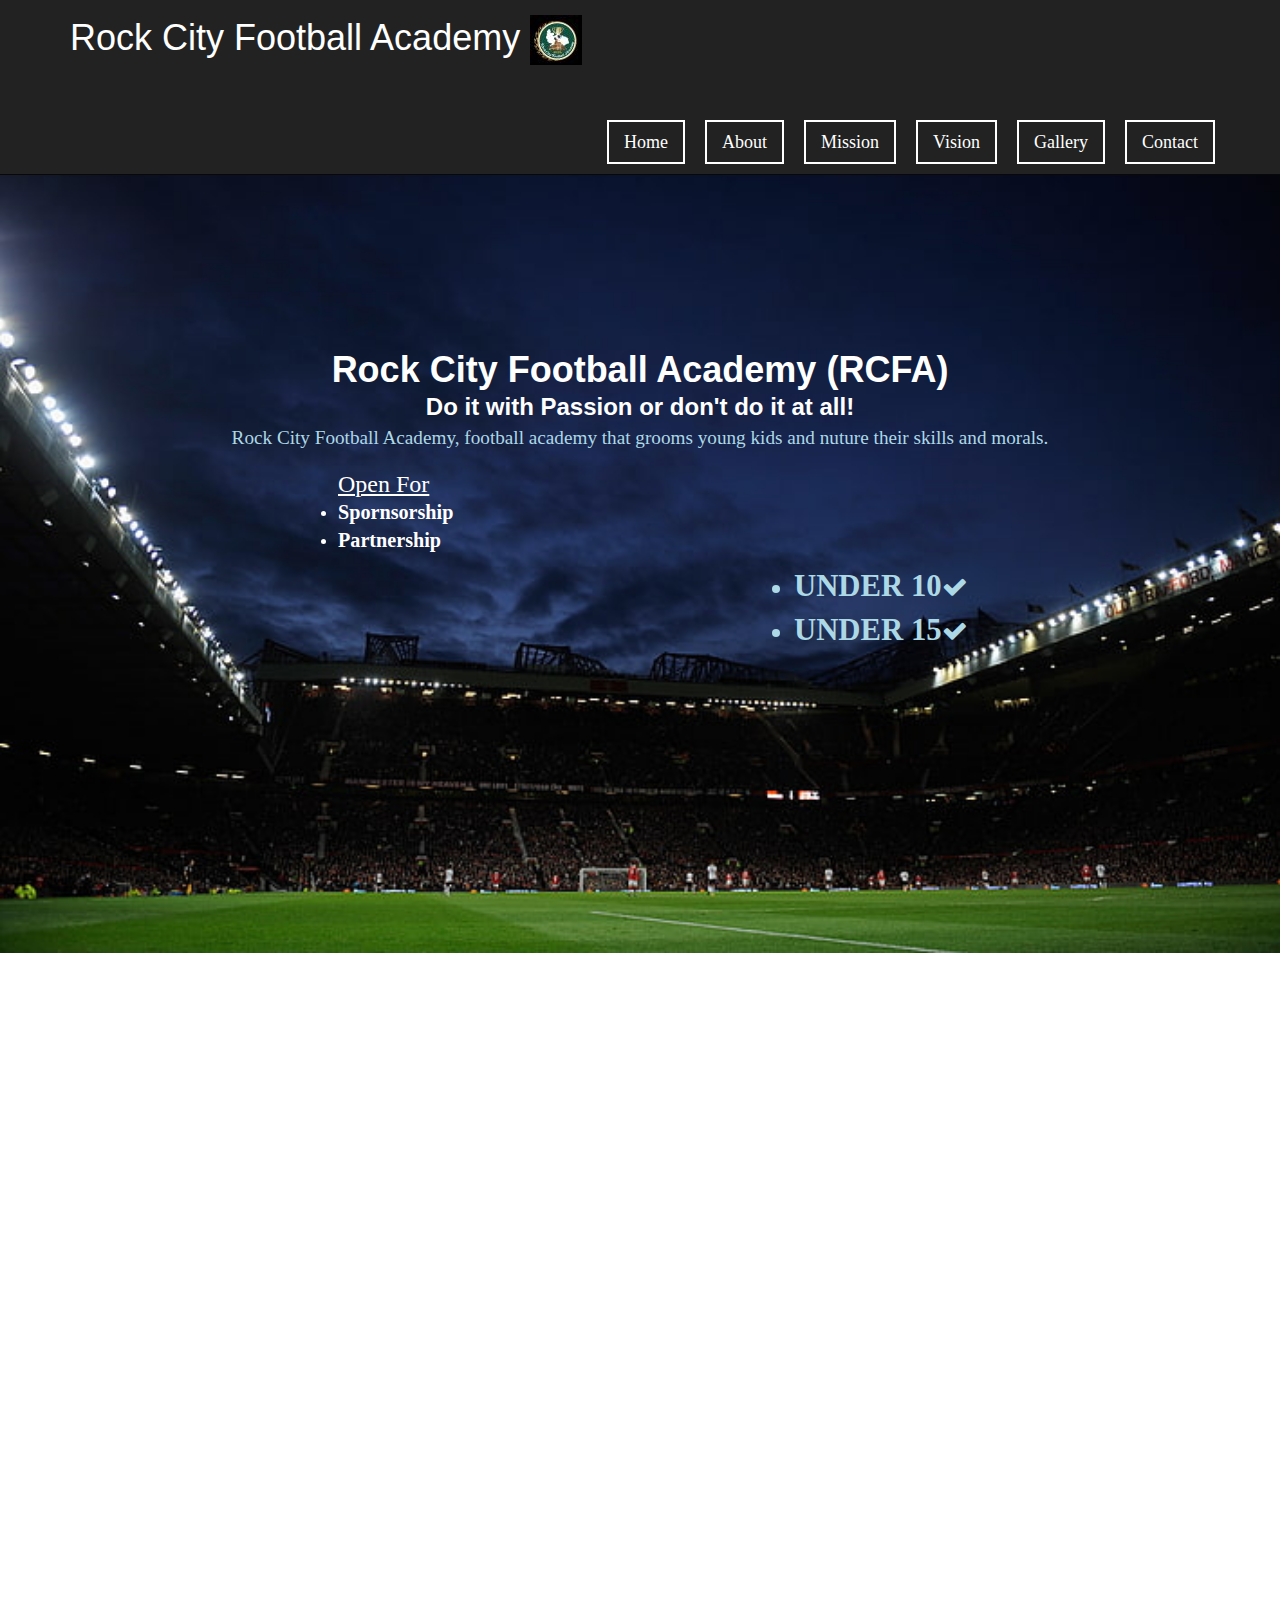
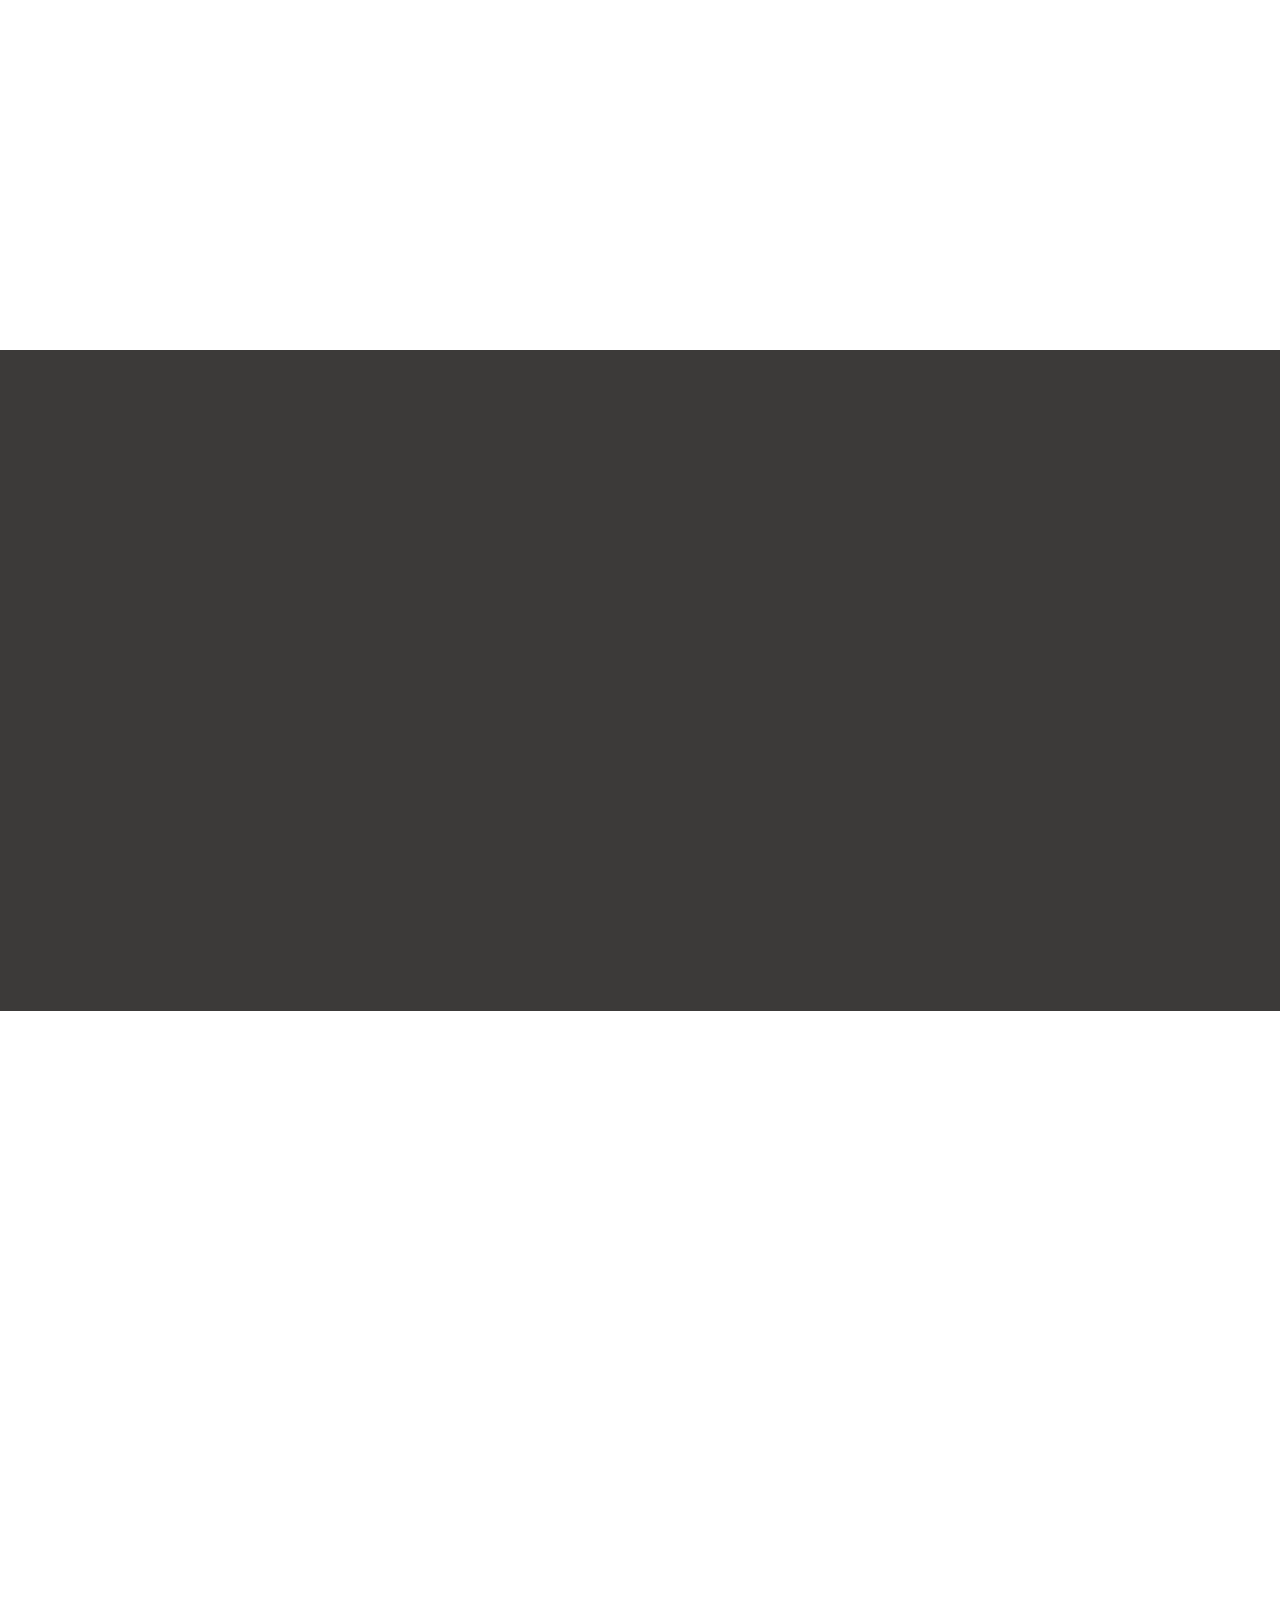
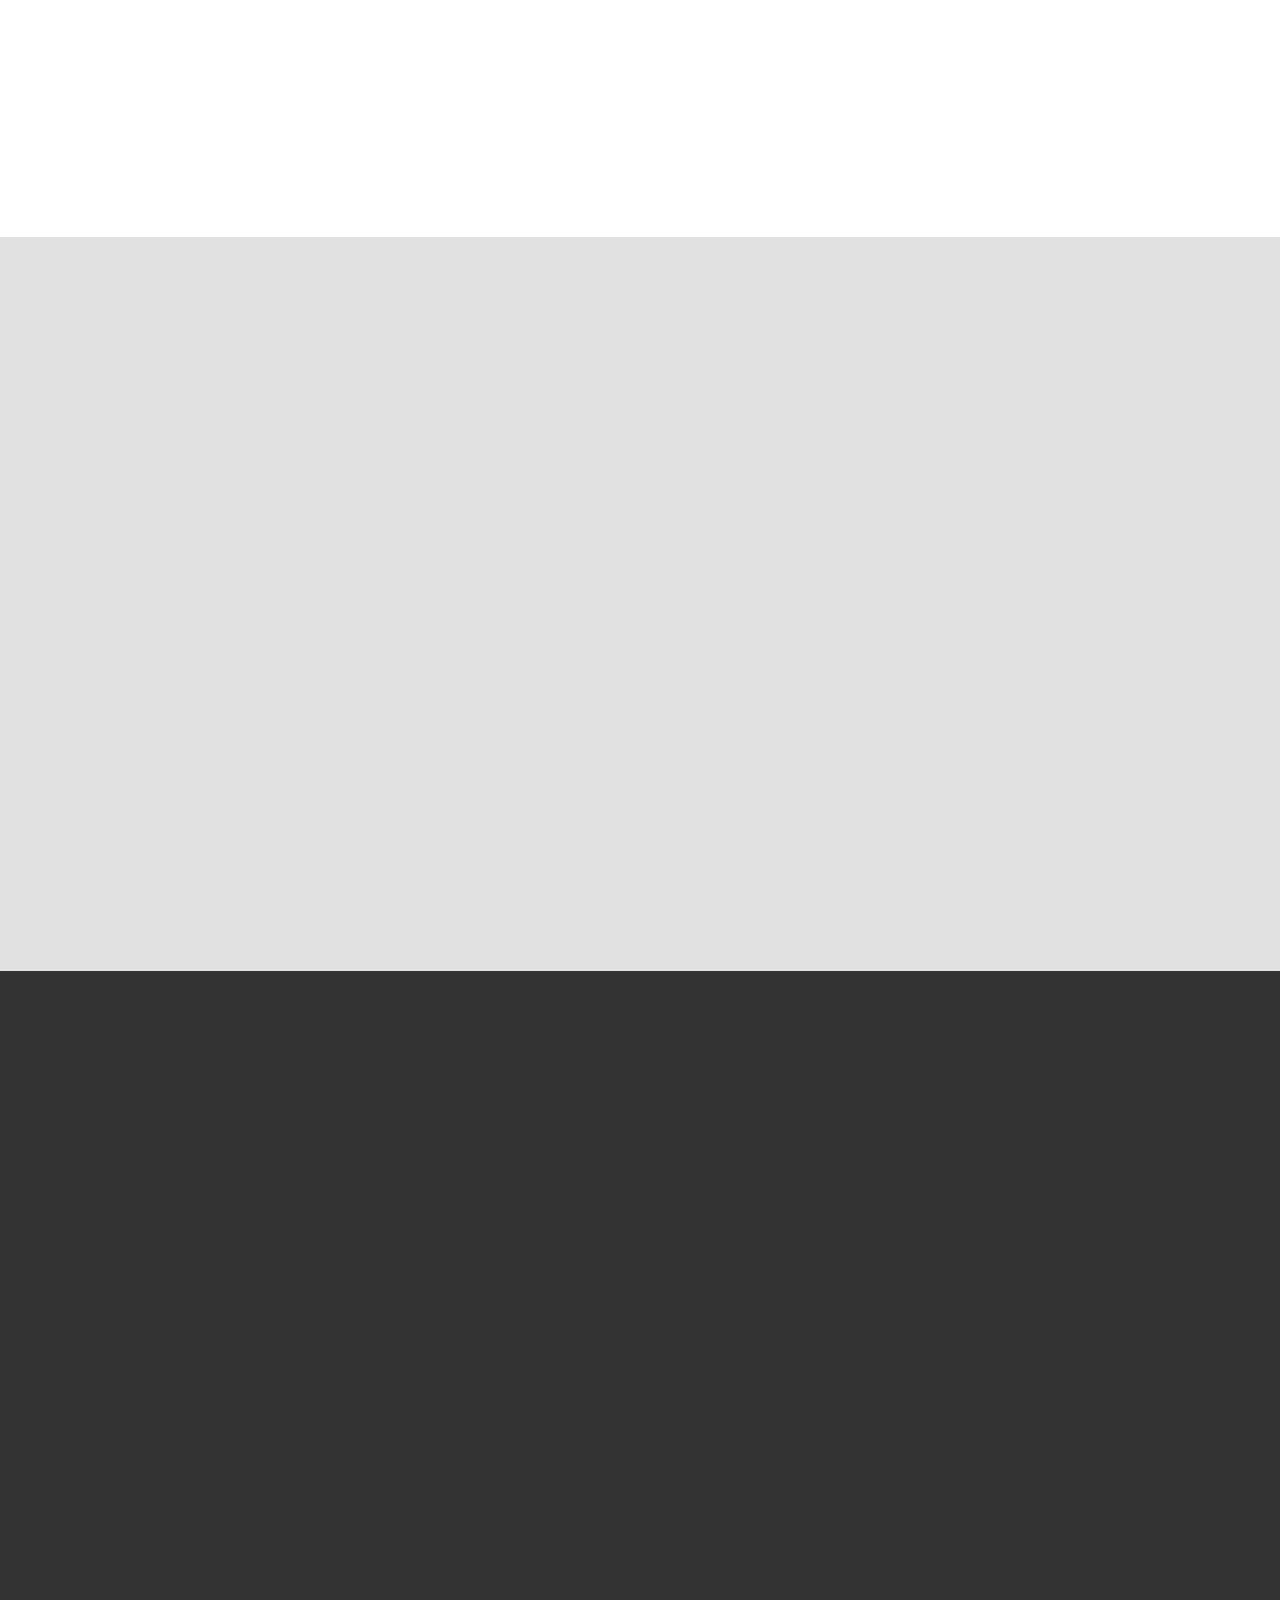
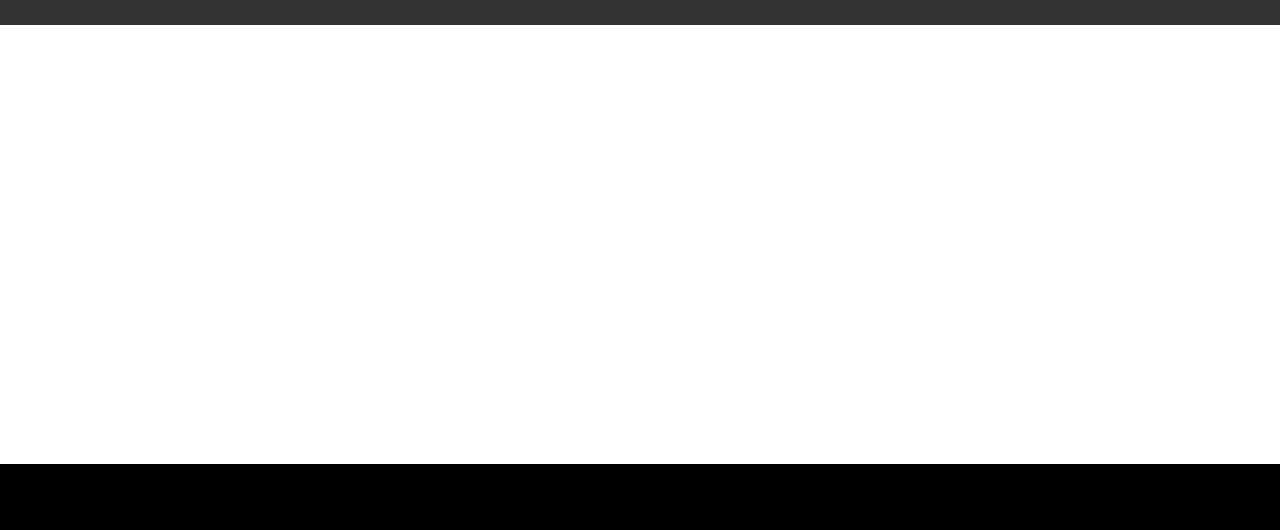
==== commit d58c6b16: "init" ====
--- a/index.html
+++ b/index.html
@@ -8,6 +8,7 @@
     <link href="css/bootstrap.min.css" rel="stylesheet">
 	<link rel="stylesheet" href="css/style1.css">
     <link href="css/style.css" rel="stylesheet">
+	<link rel="stylesheet" href="https://cdnjs.cloudflare.com/ajax/libs/font-awesome/6.4.0/css/all.min.css">
 	 <link rel="stylesheet" type="text/css" href="css/font-awesome.min.css" />
     <!-- HTML5 Shim and Respond.js IE8 support of HTML5 elements and media queries -->
     <!--[if lt IE 9]>
@@ -756,7 +757,7 @@
 			 <div class="col-sm-4">
 			 <div class="contact_us_2 aniview" data-av-animation="slideInUp">
 			   <h4><i class="fa fa-envelope"></i>Email</h4>
-			   <p><a href="#">rockcityfa@gmail.com</a></p>
+			   <p><a href="#">rockcityafa@gmail.com</a></p>
 			   <!--<p><a href="#">Fusce nec tellus semper</a></p> -->
 			   </div>
 			 </div>
@@ -780,11 +781,11 @@
 			  <div class="col-md-12">
                     <ul class="social-network social-circle">
                        <!-- <li><a href="https://github.com/Vidadinho" class="icoRss" title="Github"><i class="fa fa-github"></i></a></li> -->
-                        <li><a href="https://web.facebook.com/Vidadinho10" class="icoFacebook" title="Facebook"><i class="fa fa-facebook"></i></a></li>
+                        <li><a href="https://www.facebook.com/profile.php?id=100090009993401" class="icoFacebook" title="Facebook"><i class="fa fa-facebook"></i></a></li>
                         <li><a href="https://twitter.com/Vidadinho10" class="icoTwitter" title="Twitter"><i class="fa fa-twitter"></i></a></li>
                         <li><a href="https://www.instagram.com/rockcityfootballacademy/" class="insta" title="Instagram"><i class="fa fa-instagram"></i></a></li> 
-                        <li><a href="https://www.linkedin.com/in/vida-samuel-b0623725b/" class="icoLinkedin" title="Linkedin"><i class="fa fa-linkedin"></i></a></li>
-						<li><a href="https://www.tiktok.com/@rockcityfootballacademy" class="icoTikTok" title="tiktok"><i class="fa-brands fa-tiktok"></i>></i></a></li>
+                        <!--<li><a href="https://www.linkedin.com/in/vida-samuel-b0623725b/" class="icoLinkedin" title="Linkedin"><i class="fa fa-linkedin"></i></a></li>-->
+						<li><a href="https://www.tiktok.com/@rockcityfootballacademy" class="icoTikTok" title="tiktok"><i class="fa-brands fa-tiktok"></i></a></li>
                     </ul>				
 				</div></div>
 			</div>
--- a/css/style.css
+++ b/css/style.css
@@ -30,7 +30,7 @@
 /********************* header ****************/
 #header{
          background:#000000;
-	     padding-bottom:10px;
+	     padding-bottom:90px;
        }
 .header_1 ul{
              padding-top:10px;
@@ -73,7 +73,7 @@
 border:2px solid #F79502;
 
 }
-#header .navbar-brand { position: relative; z-index: 2; }
+#header .navbar-brand { position: relative; z-index: 2;  height: 30px; margin-bottom: 70px; }
 
 #header .navbar-nav.navbar-right .btn { position: relative; z-index: 2; padding: 4px 20px; margin: 10px auto; }
 
@@ -103,8 +103,8 @@
         padding-bottom:240px;
 		     padding-top:260px;
 			 background-repeat:no-repeat;
-       background-attachment:;
        }
+       
 #motto {
         font-weight:700; 
         color:white;
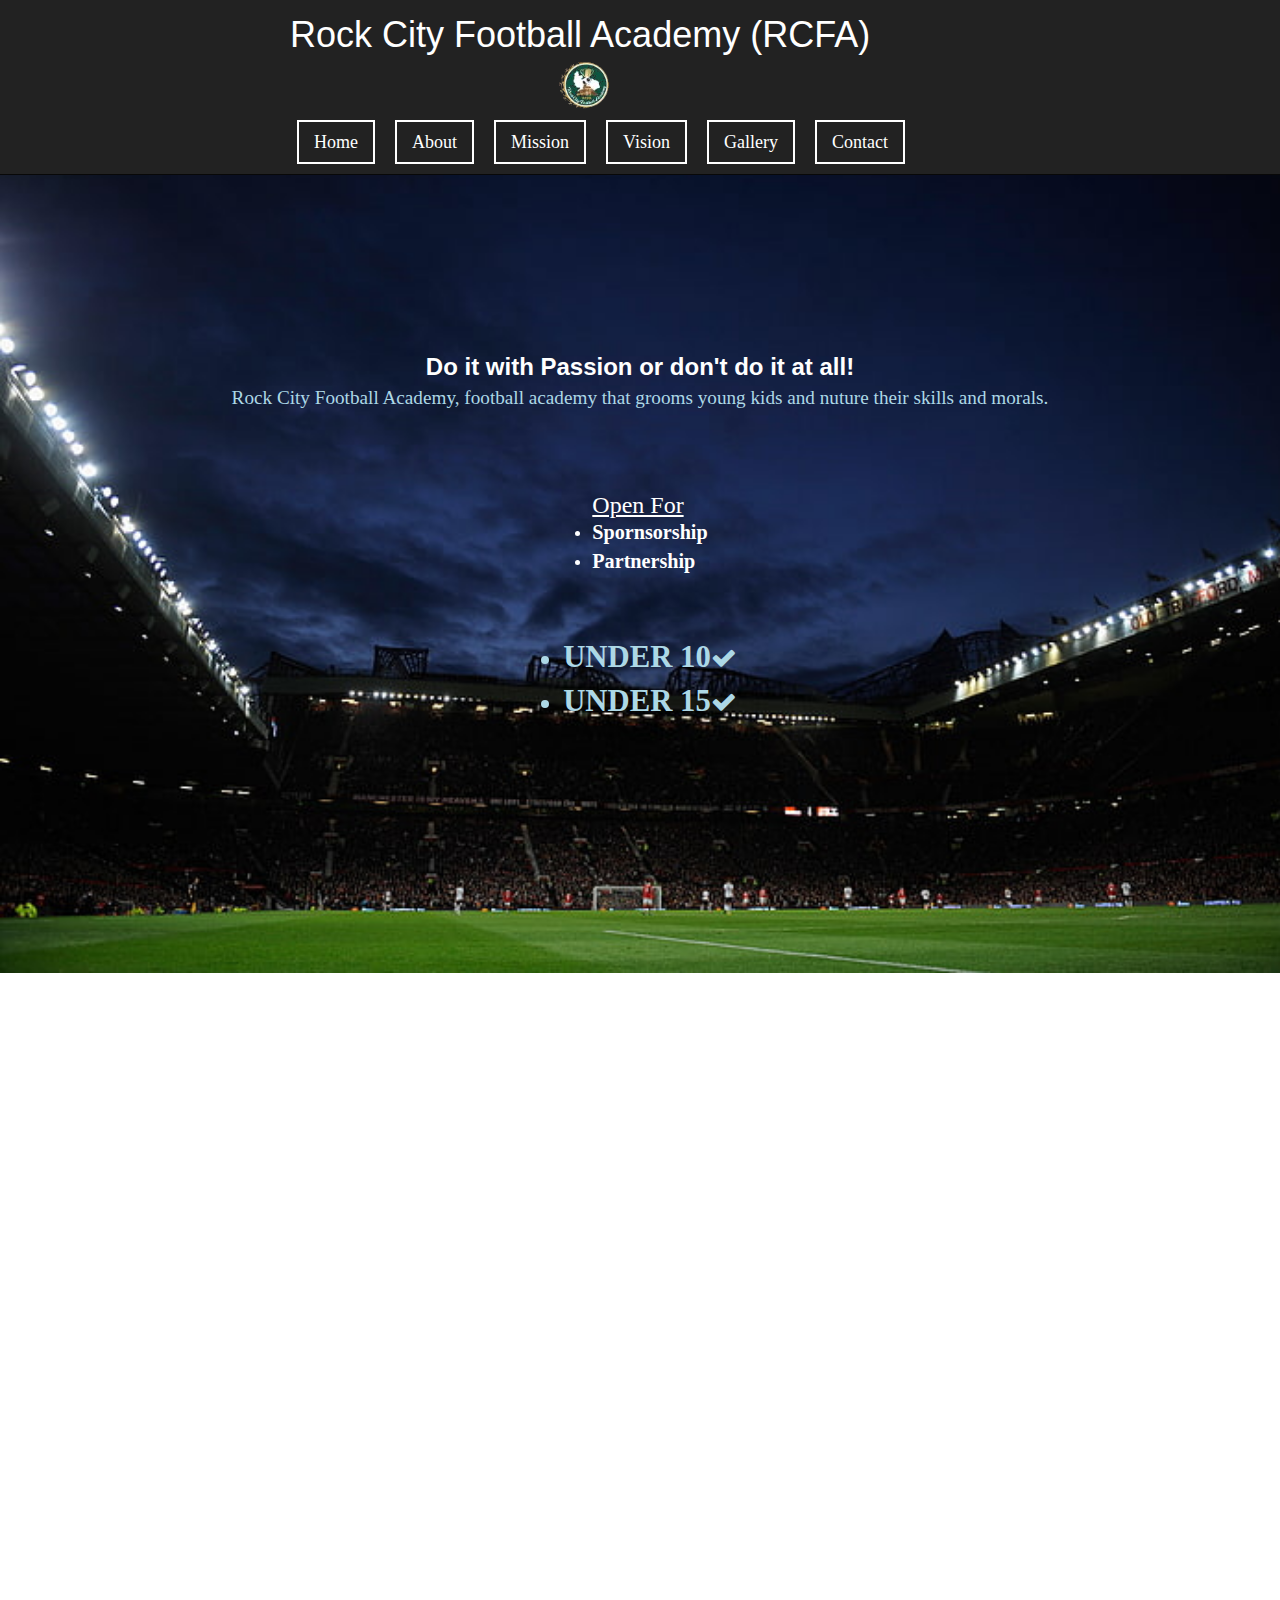
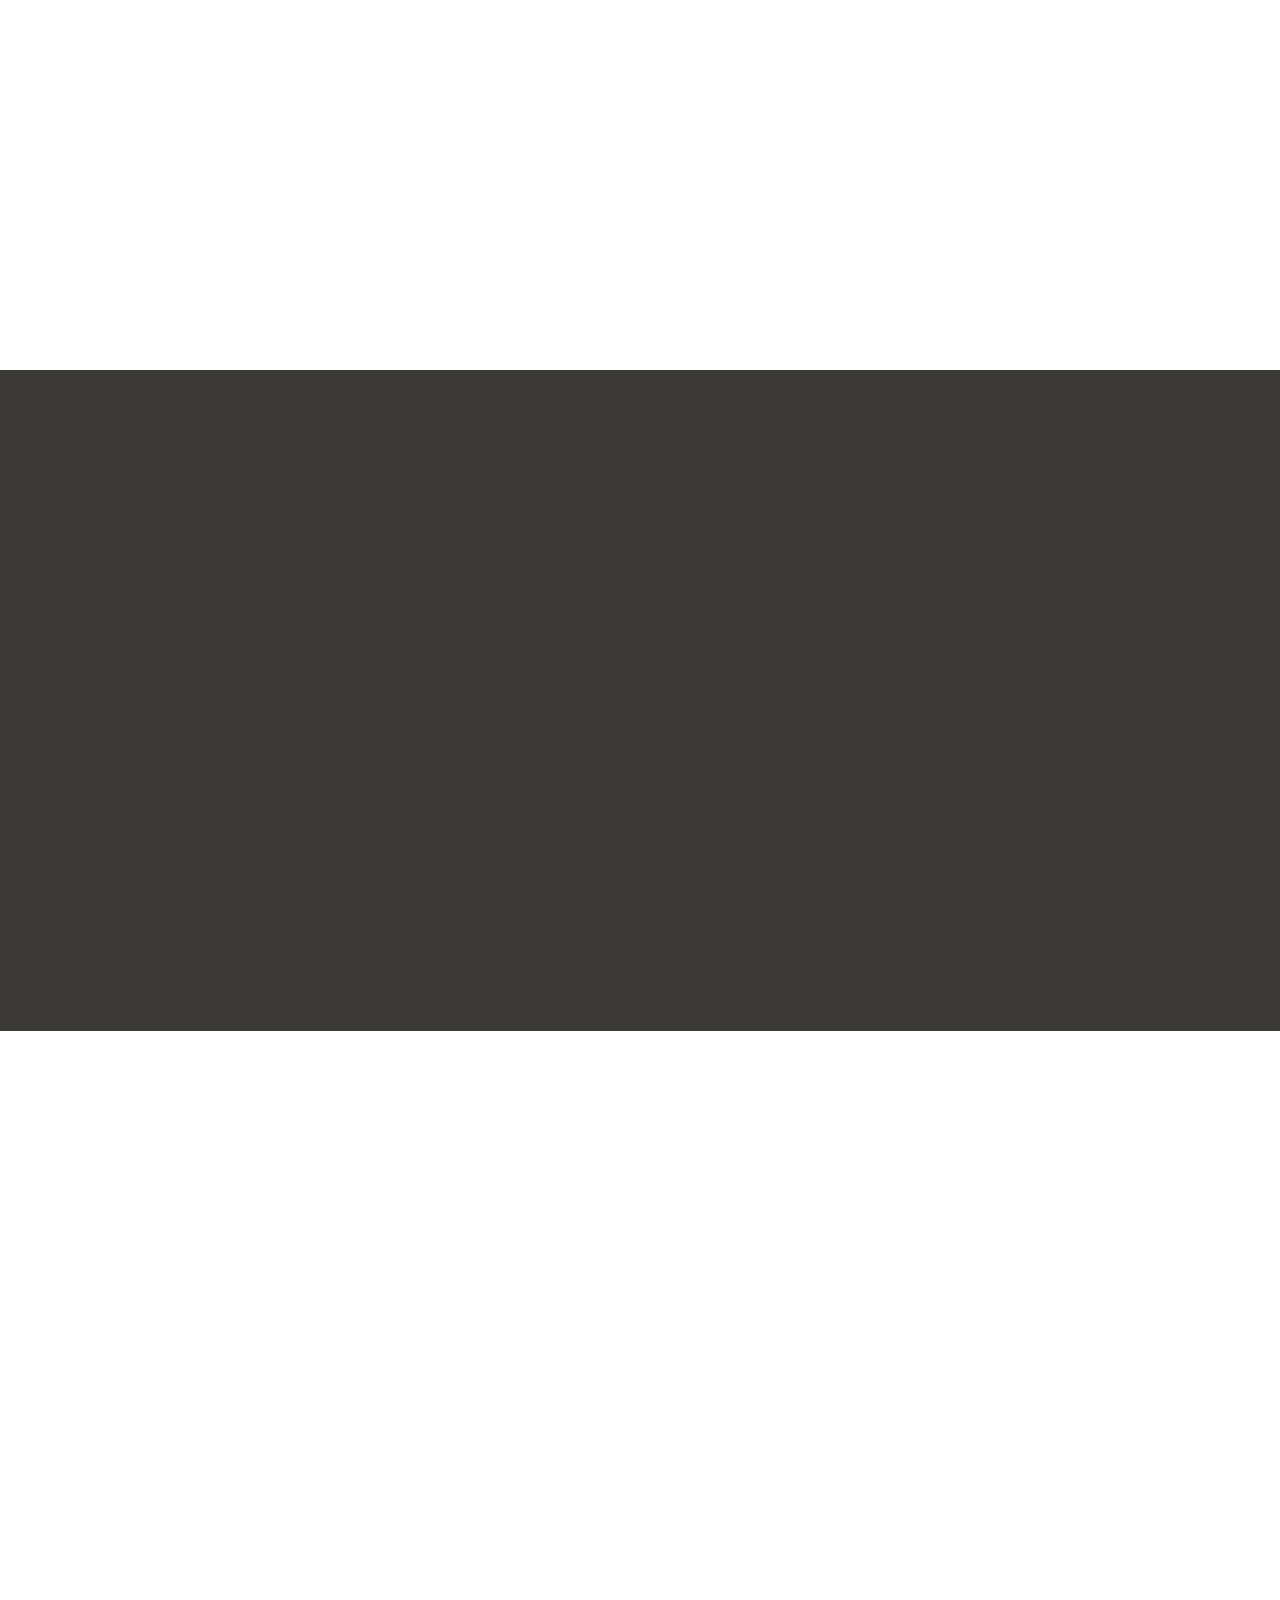
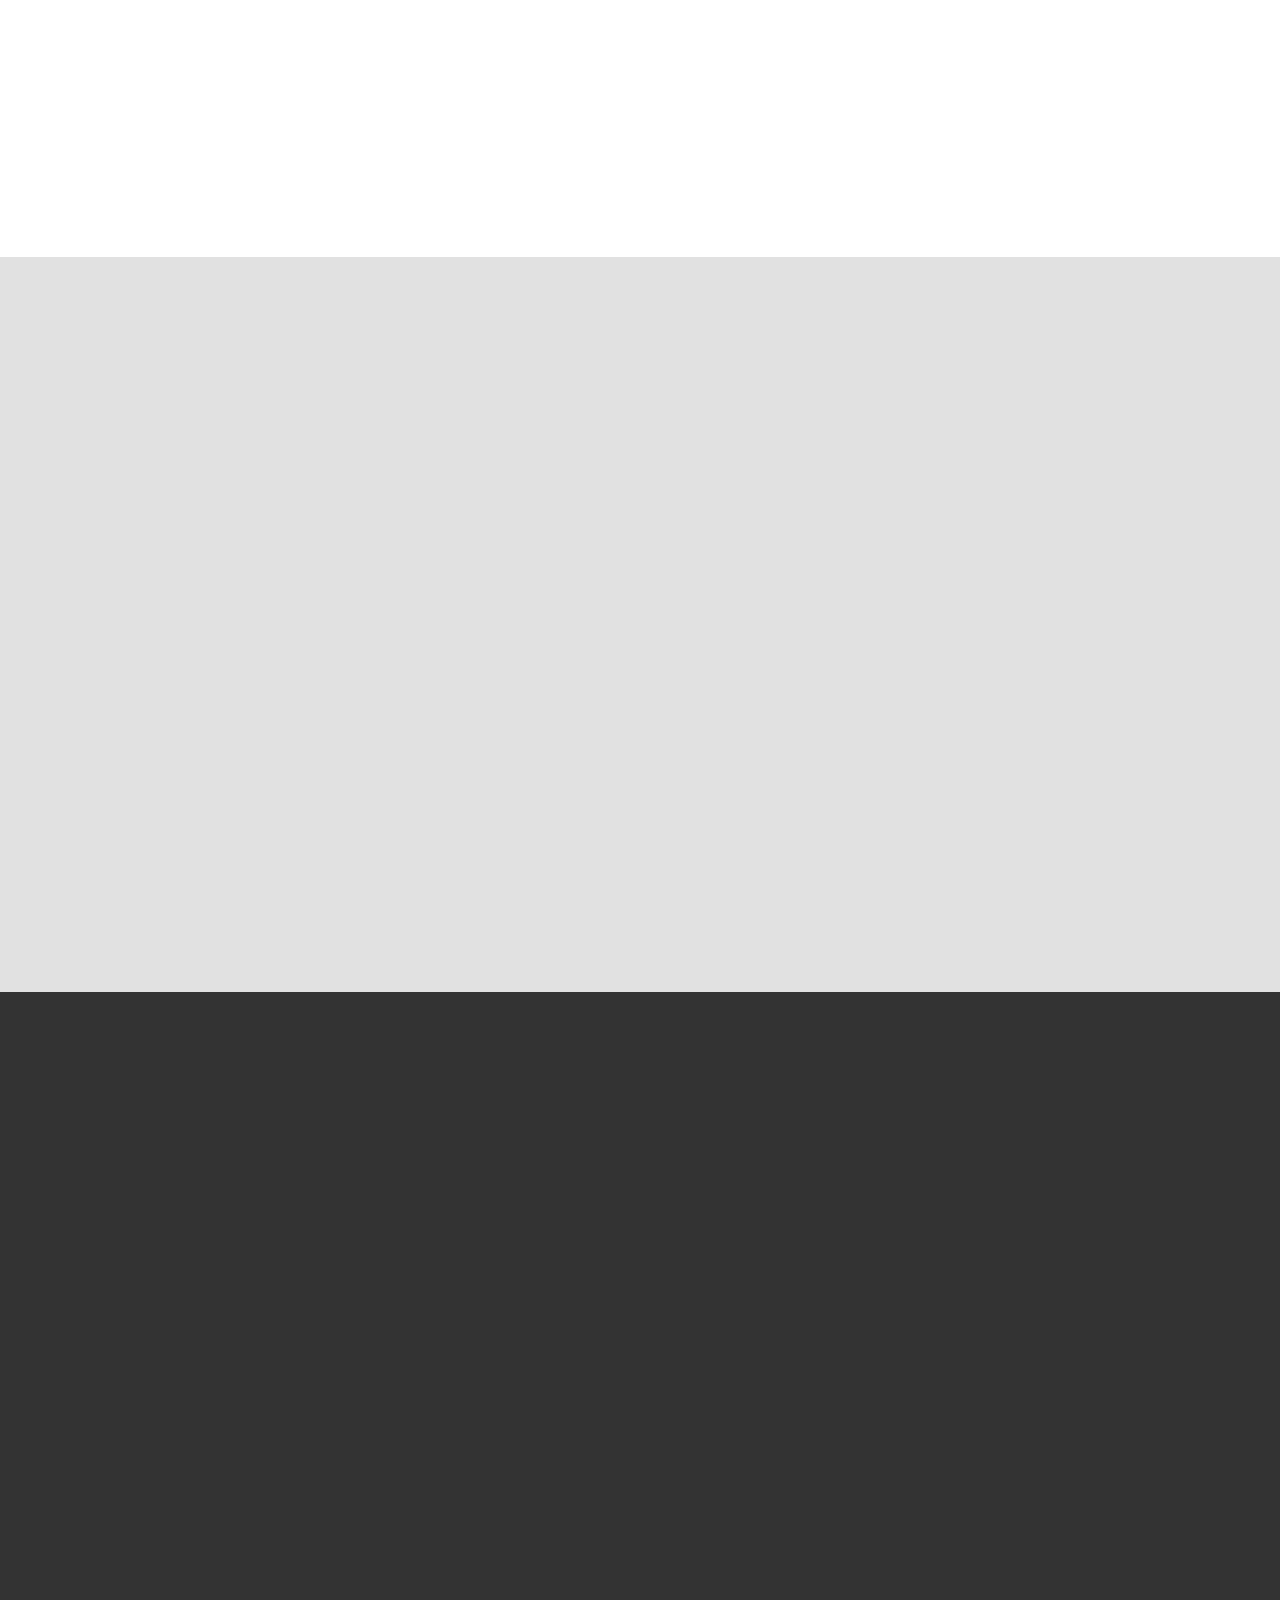
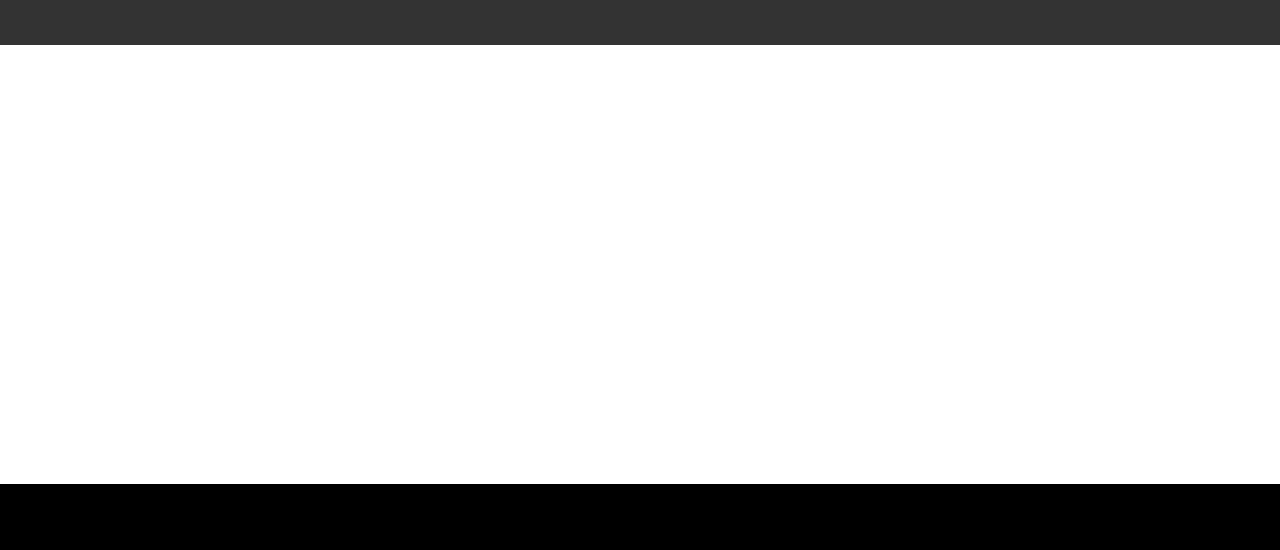
==== commit 2a560add: "init" ====
--- a/index.html
+++ b/index.html
@@ -8,6 +8,7 @@
     <link href="css/bootstrap.min.css" rel="stylesheet">
 	<link rel="stylesheet" href="css/style1.css">
     <link href="css/style.css" rel="stylesheet">
+	<link rel="stylesheet" href="css/responsiveness.css">
 	<link rel="stylesheet" href="https://cdnjs.cloudflare.com/ajax/libs/font-awesome/6.4.0/css/all.min.css">
 	 <link rel="stylesheet" type="text/css" href="css/font-awesome.min.css" />
     <!-- HTML5 Shim and Respond.js IE8 support of HTML5 elements and media queries -->
@@ -42,9 +43,9 @@
           <span class="icon-bar"></span>
           <span class="icon-bar"></span>                        
       </button>
-          <a class="navbar-brand" href="#" class="text-center"><h1>Rock City Football Academy<img src="img1/ico.jpg" alt="" class="logo"></h1></a></div>
+          <a class="navbar-brand" href="#" class="text-center"><h1 id="name">Rock City Football Academy (RCFA) <br> <img src="img1/real3.png" alt="" class="logo"></h1></a></div>
             <div class="collapse navbar-collapse" id="myNavbar">
-          <ul class="nav navbar-nav navbar-right ">
+          <ul class="nav navbar-nav navbar-right" id="nav-list">
            <li> <a href="index.html">Home</a> </li>
             <li><a href="#about">About</a></li>
             <li><a href="#work">Mission</a></li>
@@ -68,7 +69,7 @@
 		  <div class="col-sm-12">
 		    <div class="center_1">
 				
-			<h1 class="text-center">Rock City Football Academy (RCFA)</h1>
+		<!--	<h1 class="text-center">Rock City Football Academy (RCFA)</h1> -->
 			<p id="motto">Do it with Passion or don't do it at all!</p>
 			<p class="text-center">Rock City Football Academy, football academy that grooms <span id="dark">young kids and nuture their skills and morals.</span></p><br>
 				<div id="sponsor-div">
@@ -781,11 +782,11 @@
 			  <div class="col-md-12">
                     <ul class="social-network social-circle">
                        <!-- <li><a href="https://github.com/Vidadinho" class="icoRss" title="Github"><i class="fa fa-github"></i></a></li> -->
-                        <li><a href="https://www.facebook.com/profile.php?id=100090009993401" class="icoFacebook" title="Facebook"><i class="fa fa-facebook"></i></a></li>
-                        <li><a href="https://twitter.com/Vidadinho10" class="icoTwitter" title="Twitter"><i class="fa fa-twitter"></i></a></li>
-                        <li><a href="https://www.instagram.com/rockcityfootballacademy/" class="insta" title="Instagram"><i class="fa fa-instagram"></i></a></li> 
+                        <li><a href="https://www.facebook.com/profile.php?id=100090009993401" target="_blank" class="icoFacebook" title="Facebook"><i class="fa fa-facebook"></i></a></li>
+                       <!-- <li><a href="https://twitter.com/Vidadinho10" class="icoTwitter" title="Twitter"><i class="fa fa-twitter"></i></a></li> -->
+                        <li><a href="https://www.instagram.com/rockcityfootballacademy/" target="_blank" class="insta" title="Instagram"><i class="fa fa-instagram"></i></a></li> 
                         <!--<li><a href="https://www.linkedin.com/in/vida-samuel-b0623725b/" class="icoLinkedin" title="Linkedin"><i class="fa fa-linkedin"></i></a></li>-->
-						<li><a href="https://www.tiktok.com/@rockcityfootballacademy" class="icoTikTok" title="tiktok"><i class="fa-brands fa-tiktok"></i></a></li>
+						<li><a href="https://www.tiktok.com/@rockcityfootballacademy" target="_blank" class="icoTikTok" title="tiktok"><i class="fa-brands fa-tiktok"></i></a></li>
                     </ul>				
 				</div></div>
 			</div>
--- a/css/style1.css
+++ b/css/style1.css
@@ -1,8 +1,12 @@
-#first-ul, #scnd-ul{  
+#first-ul, #scnd-ul{ 
+    margin-top: 60px; 
     font-weight: bolder;
     font-size: larger;
     color:white;
-    margin-left: 20%;
+    display: grid;
+    
+    justify-content: center;
+    margin-right: 20px;
 }
 
 
@@ -21,8 +25,6 @@
 
 
 #scnd-ul {
-    margin-left: 60%;
-    margin-bottom: 60px;
     color:lightblue;
     font-size: 2vw;
 }
@@ -47,7 +49,19 @@
 	height:202px;
 }
 
+#name {
+    text-align: center;
+    justify-content: center;
+    align-items: center;
+    margin-left: 220px;
+}
 
+    #nav-list {
+        margin-right: 295px;
+    }
 
+#sponsor div {
+    display: flex;
+    text-align: center;
+}
 
-
--- a/css/style.css
+++ b/css/style.css
@@ -31,6 +31,9 @@
 #header{
          background:#000000;
 	     padding-bottom:90px;
+       justify-content: center;
+       align-items: center;
+       text-align: center;
        }
 .header_1 ul{
              padding-top:10px;
@@ -44,8 +47,9 @@
 
 
 .navbar-header a{      
-                 font-size:18px;
-                }
+       font-size:18px;
+               }
+
 #header a:hover, a:focus {
 color: #FFFFFF;
 text-decoration: underline;
@@ -59,8 +63,8 @@
 #header a {
 color: #FFFFFF;
 text-decoration: none;
-
-}
+}
+
 #header .navbar-nav>li>a {
 padding:0;
 margin:0;
@@ -73,7 +77,7 @@
 border:2px solid #F79502;
 
 }
-#header .navbar-brand { position: relative; z-index: 2;  height: 30px; margin-bottom: 70px; }
+#header .navbar-brand { position: relative; z-index: 2;  margin-bottom: 50px; }
 
 #header .navbar-nav.navbar-right .btn { position: relative; z-index: 2; padding: 4px 20px; margin: 10px auto; }
 
@@ -95,6 +99,10 @@
     .navbar .nav-collapse .navbar-form { margin: 0; }
     .nav-collapse>li { float: none; }
 }
+
+
+
+
 /********************* header_end ****************/
 /********************* center ****************/
 #center{
--- a/css/responsiveness.css
+++ b/css/responsiveness.css
@@ -0,0 +1,231 @@
+@media screen and (max-width:460px) {
+    #header .navbar-brand { width: 360px; height: 30px; margin-bottom: 70px;} 
+  }
+  
+  @media screen and (max-width:290px) {
+    #header .navbar-brand { width: 260px; height: 70px; margin-bottom: 70px;} 
+    #center {margin-top: 30px;}
+  }
+  
+  /********************edit media query *************/
+  
+  @media screen and (max-width:1199px) {
+    #name {
+      margin-left: 170px;
+  }
+  
+    #nav-list {
+      margin-right: 145px;
+  }
+  }
+  
+  @media screen and (max-width:991px) {
+    #name {
+      margin-left: 50px;
+  }
+  
+    #nav-list {
+      margin-top: 40px;
+      margin-right: 45px;
+  }
+  }
+  
+  @media screen and (max-width:767px) {
+    #header .navbar-brand {margin-bottom: 70px;}
+  }
+  
+  @media screen and (max-width:760px) {
+    #motto {margin-top: 40px;}
+  }
+  
+  @media screen and (max-width:740px) {
+    #motto {margin-top: 40px;}
+    #name {margin-left:40px;}
+  }
+  
+  @media screen and (max-width:711px) {
+    #motto {margin-top: 40px;}
+    #name {margin-left:20px;}
+  }
+  
+  @media screen and (max-width:691px) {
+    #motto {margin-top: 40px;}
+    #name {margin-left:10px;}
+  }
+  
+  @media screen and (max-width:781px) {
+    #motto {margin-top: 40px;}
+    #name {margin-left:5px;}
+  }
+  
+  @media screen and (max-width:676px) {
+    #motto {margin-top: 40px;}
+    #name {margin-left:0px;}
+  }
+  
+  @media screen and (max-width:671px) {
+    #motto {margin-top: 40px;}
+    #name {margin-left: -5px;}
+  }
+  
+  @media screen and (max-width:666px) {
+    #motto {margin-top: 40px;}
+    #name {margin-left: -10px;}
+    #nav-list {margin: auto;}
+  }
+  
+  @media screen and (max-width:661px) {
+    #motto {margin-top: 40px;}
+    #name {margin-right: -40px;}
+    #nav-list {margin: auto;}
+  }
+  
+  @media screen and (max-width:645px) {
+    #motto {margin-top: 40px;}
+    #name {margin-left: -20px;}
+    #nav-list {margin: auto;}
+  }
+  
+  @media screen and (max-width:621px) {
+    #motto {margin-top: 40px;}
+    #name {margin-left: -25px;}
+    #nav-list {margin: auto;}
+  }
+  
+  @media screen and (max-width:616px) {
+    #motto {margin-top: 40px;}
+    #name {margin-left: -30px;}
+    #nav-list {margin: auto;}
+  }
+  
+  @media screen and (max-width:601px) {
+    #motto {margin-top: 60px;}
+    #name {margin-left: -30px;}
+    #nav-list {margin: auto;}
+    #header .navbar-brand {margin-bottom: 100px;}
+  }
+  
+  @media screen and (max-width:489px) {
+    #motto {margin-top: 60px;}
+    #name {margin-left: -37px;}
+    #nav-list {margin: auto;}
+    #header .navbar-brand {margin-bottom: 100px;}
+  }
+  
+  @media screen and (max-width:499px) {
+    #motto {margin-top: 60px;}
+    #name {margin-left: -40px;}
+    #nav-list {margin: auto;}
+    #header .navbar-brand {margin-bottom: 100px;}
+  }
+  
+  @media screen and (max-width:499px) {
+    #motto {margin-top: 60px;}
+    #name {margin-left: -40px;}
+    #nav-list {margin: auto;}
+    #header .navbar-brand {margin-bottom: 100px;}
+  }
+  
+  @media screen and (max-width:499px) {
+    #motto {margin-top: 60px;}
+    #name {margin-left: -38px;}
+    #nav-list {margin: auto;}
+    #header .navbar-brand {margin-bottom: 100px;}
+  }
+  
+  @media screen and (max-width:484px) {
+    #motto {margin-top: 60px;}
+    #name {margin-left: -20px; margin-right: 5px;}
+    #nav-list {margin: auto;}
+    #header .navbar-brand {margin-bottom: 100px;}
+  }
+  
+  
+  
+  @media screen and (max-width:466px) {
+    #motto {margin-top: 60px;}
+    #name {margin-left: -38px;}
+    #nav-list {margin: auto;}
+    #header .navbar-brand {margin-bottom: 100px;}
+  }
+  
+  
+  @media screen and (max-width:460px) {
+    #motto {margin-top: 60px;}
+    #name {margin-left: 0px;}
+    #nav-list {margin: auto;}
+    #header .navbar-brand {margin-bottom: 120px;}
+  }
+  
+  @media screen and (max-width:373px) {
+    #motto {margin-top: 60px;}
+    #name {margin-left: 0px; margin-right: 10px;}
+    #nav-list {margin: auto;}
+    #header .navbar-brand {margin-bottom: 120px;}
+  }
+  
+  @media screen and (max-width:358px) {
+    #motto {margin-top: 60px;}
+    #name {margin-left: -20px;}
+    #nav-list {margin: auto;}
+    #header .navbar-brand {margin-bottom: 120px;}
+  }
+  
+  
+  @media screen and (max-width:344px) {
+    #motto {margin-top: 60px;}
+    #name {margin-left: -50px;}
+    #nav-list {margin: auto;}
+    #header .navbar-brand {margin-bottom: 120px;}
+  }
+  
+  @media screen and (max-width:316px) {
+    #motto {margin-top: 60px;}
+    #name {margin-left: -70px;}
+    #nav-list {margin: auto;}
+    #header .navbar-brand {margin-bottom: 120px;}
+  }
+  
+  @media screen and (max-width:309px) {
+    #motto {margin-top: 160px;}
+    #name {margin-left: 10px; margin-right: 100px;}
+    #nav-list {margin: auto;}
+    #header .navbar-brand {margin-bottom: 190px;}
+  }
+  
+  
+  @media screen and (max-width:280px) {
+    #motto {margin-top: 160px;}
+    #name {margin-left: 50px;}
+    #nav-list {margin: auto;}
+    #header .navbar-brand {margin-bottom: 190px;}
+  }
+  
+  @media screen and (max-width:260px) {
+    #motto {margin-top: 160px;}
+    #name {margin-left: 30px;}
+    #nav-list {margin: auto;}
+    #header .navbar-brand {margin-bottom: 190px;}
+  }
+  
+  @media screen and (max-width:236px) {
+    #motto {margin-top: 160px;}
+    #name {margin-left: 10px;}
+    #nav-list {margin: auto;}
+    #header .navbar-brand {margin-bottom: 190px;}
+  }
+  
+  @media screen and (max-width:207px) {
+    #motto {margin-top: 160px;}
+    #name {margin-left: 0px;}
+    #nav-list {margin: auto;}
+    #header .navbar-brand {margin-bottom: 190px;}
+  }
+  
+  @media screen and (max-width:192px) {
+    #motto {margin-top: 160px;}
+    #name {margin-left: -10px;}
+    #nav-list {margin: auto;}
+    #header .navbar-brand {margin-bottom: 190px;}
+  }
+  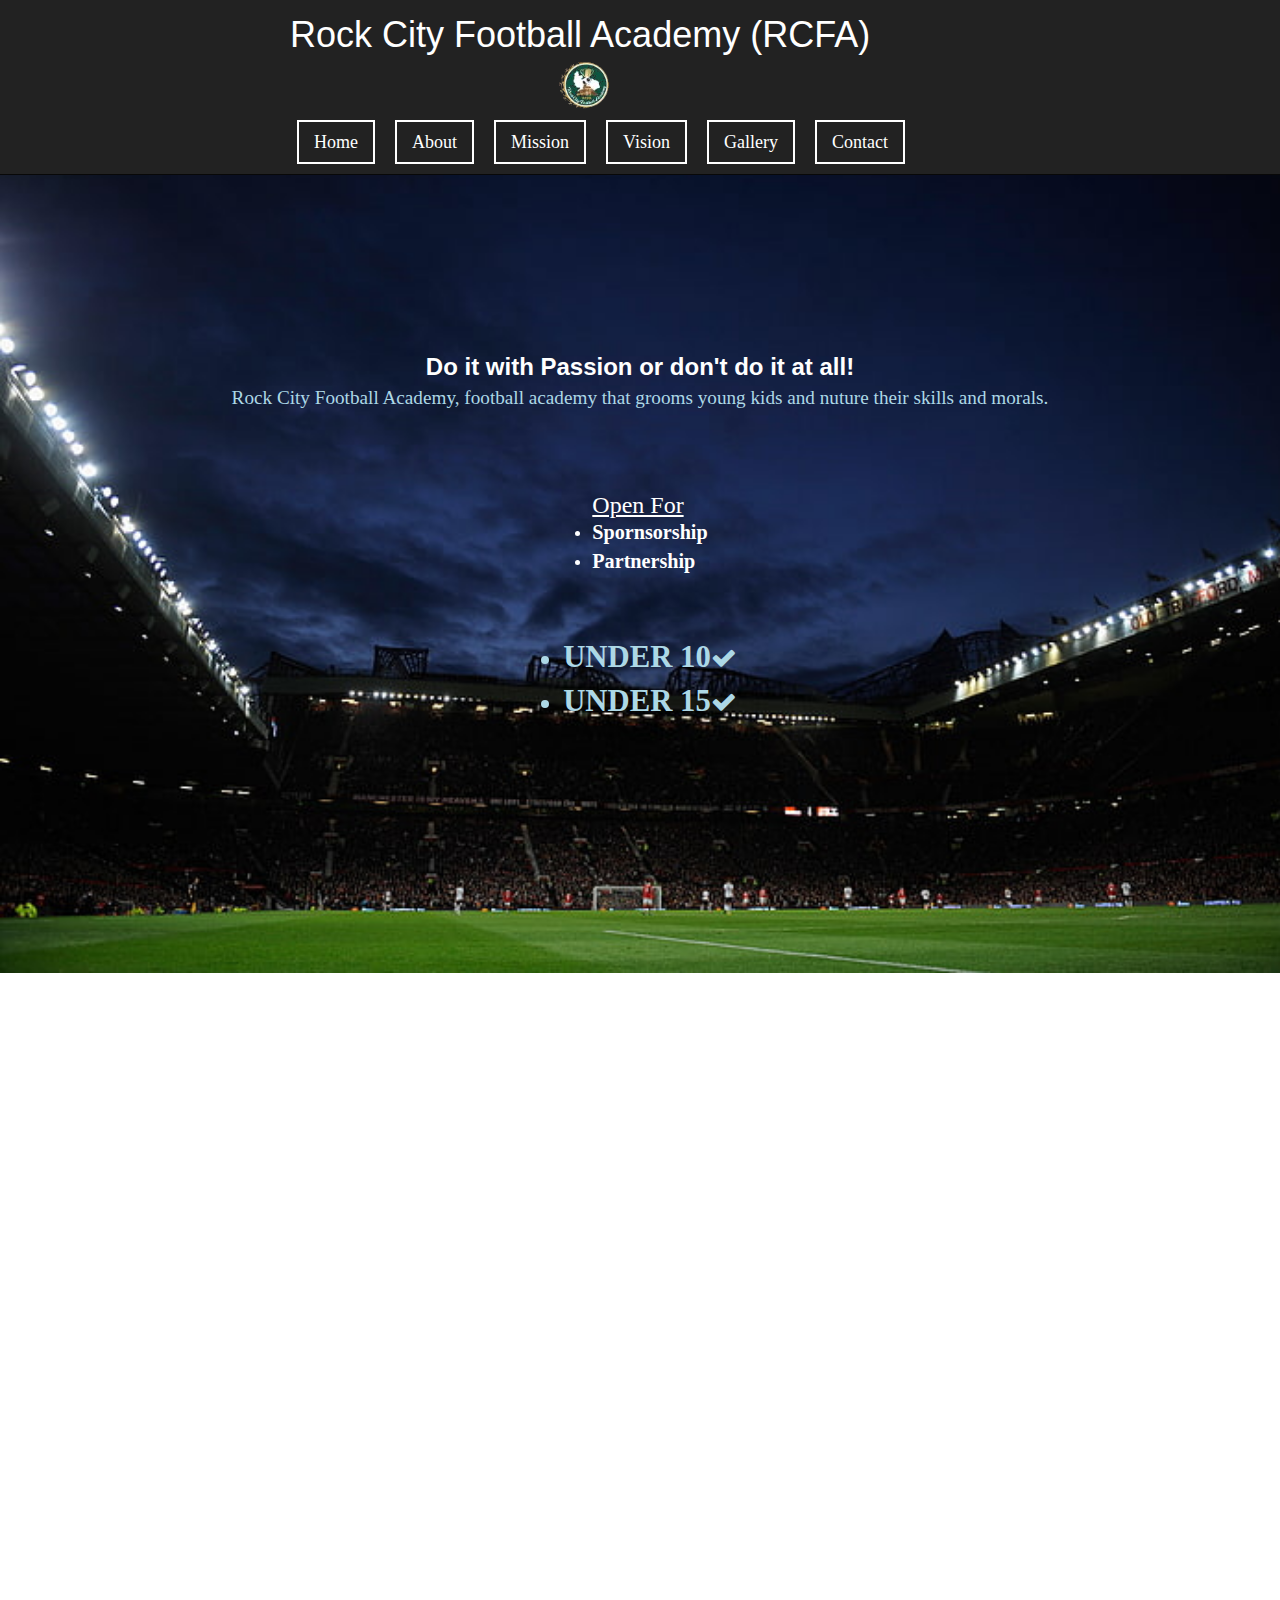
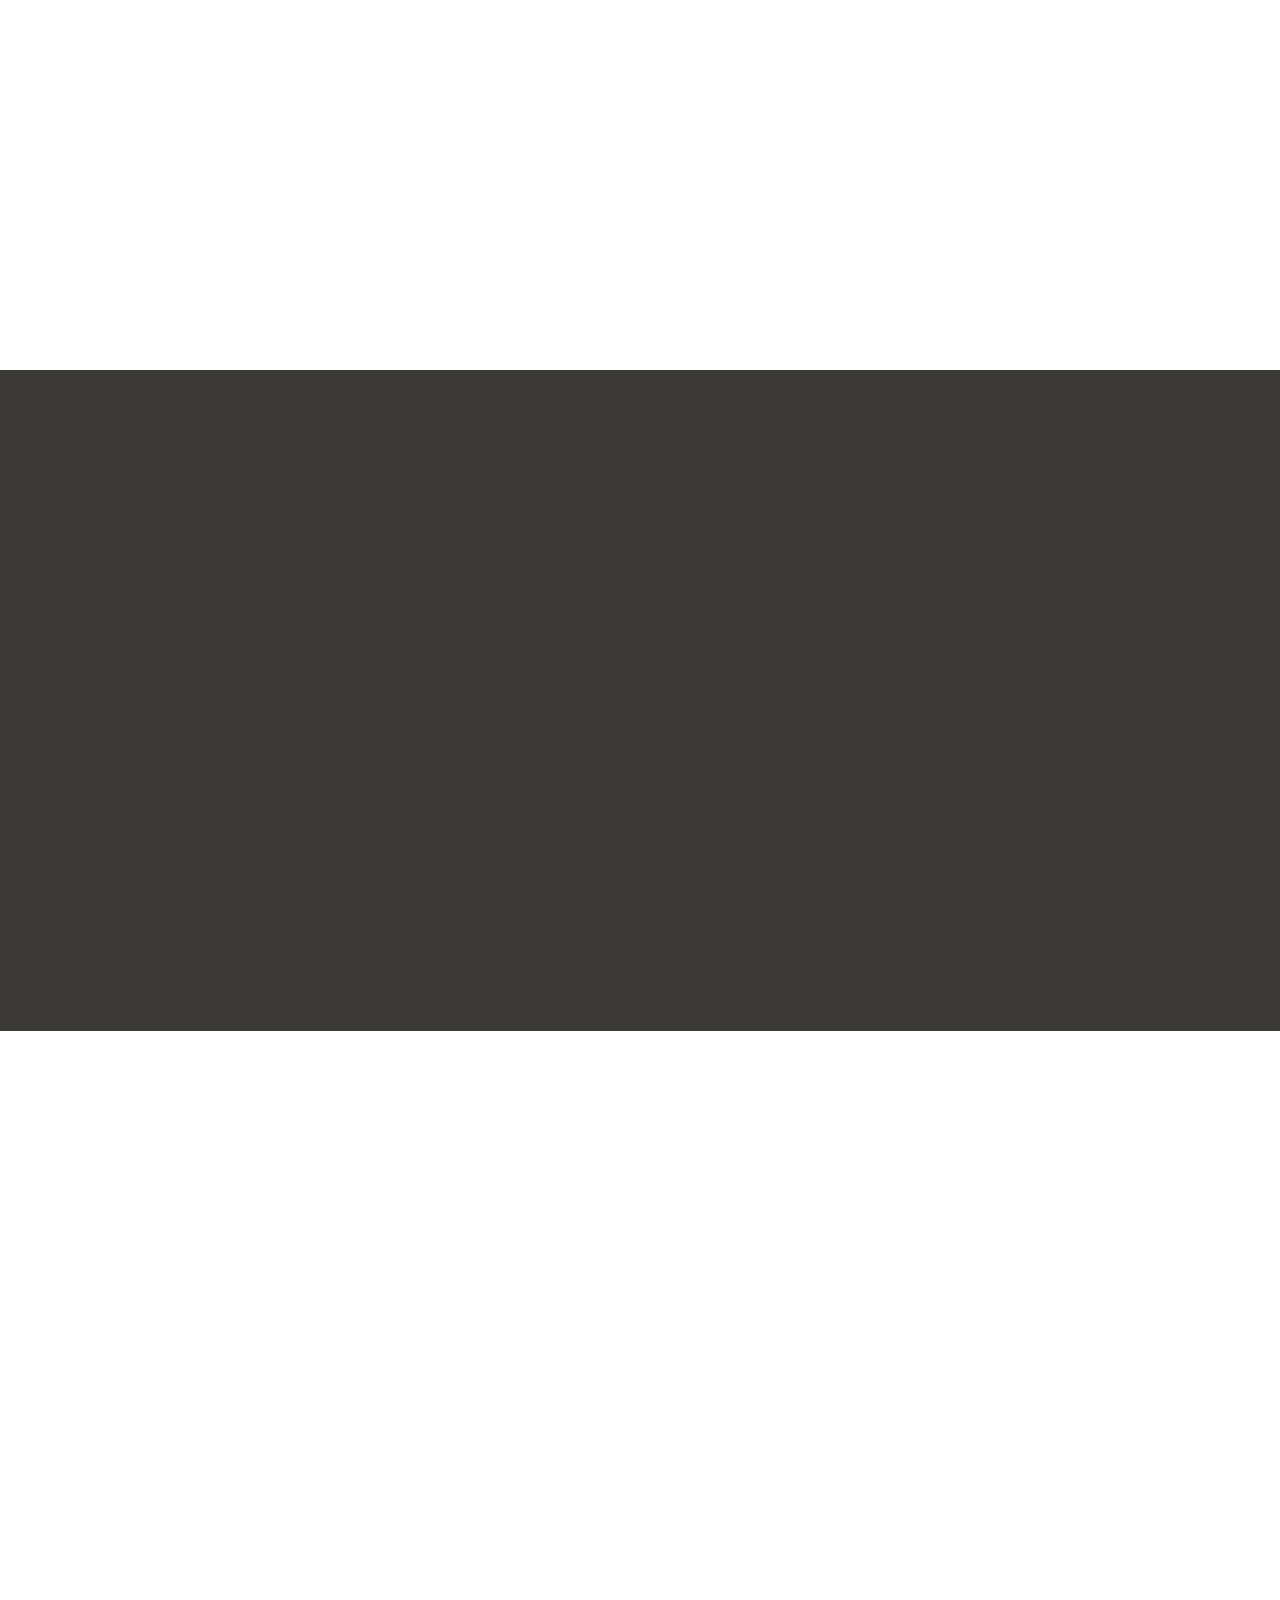
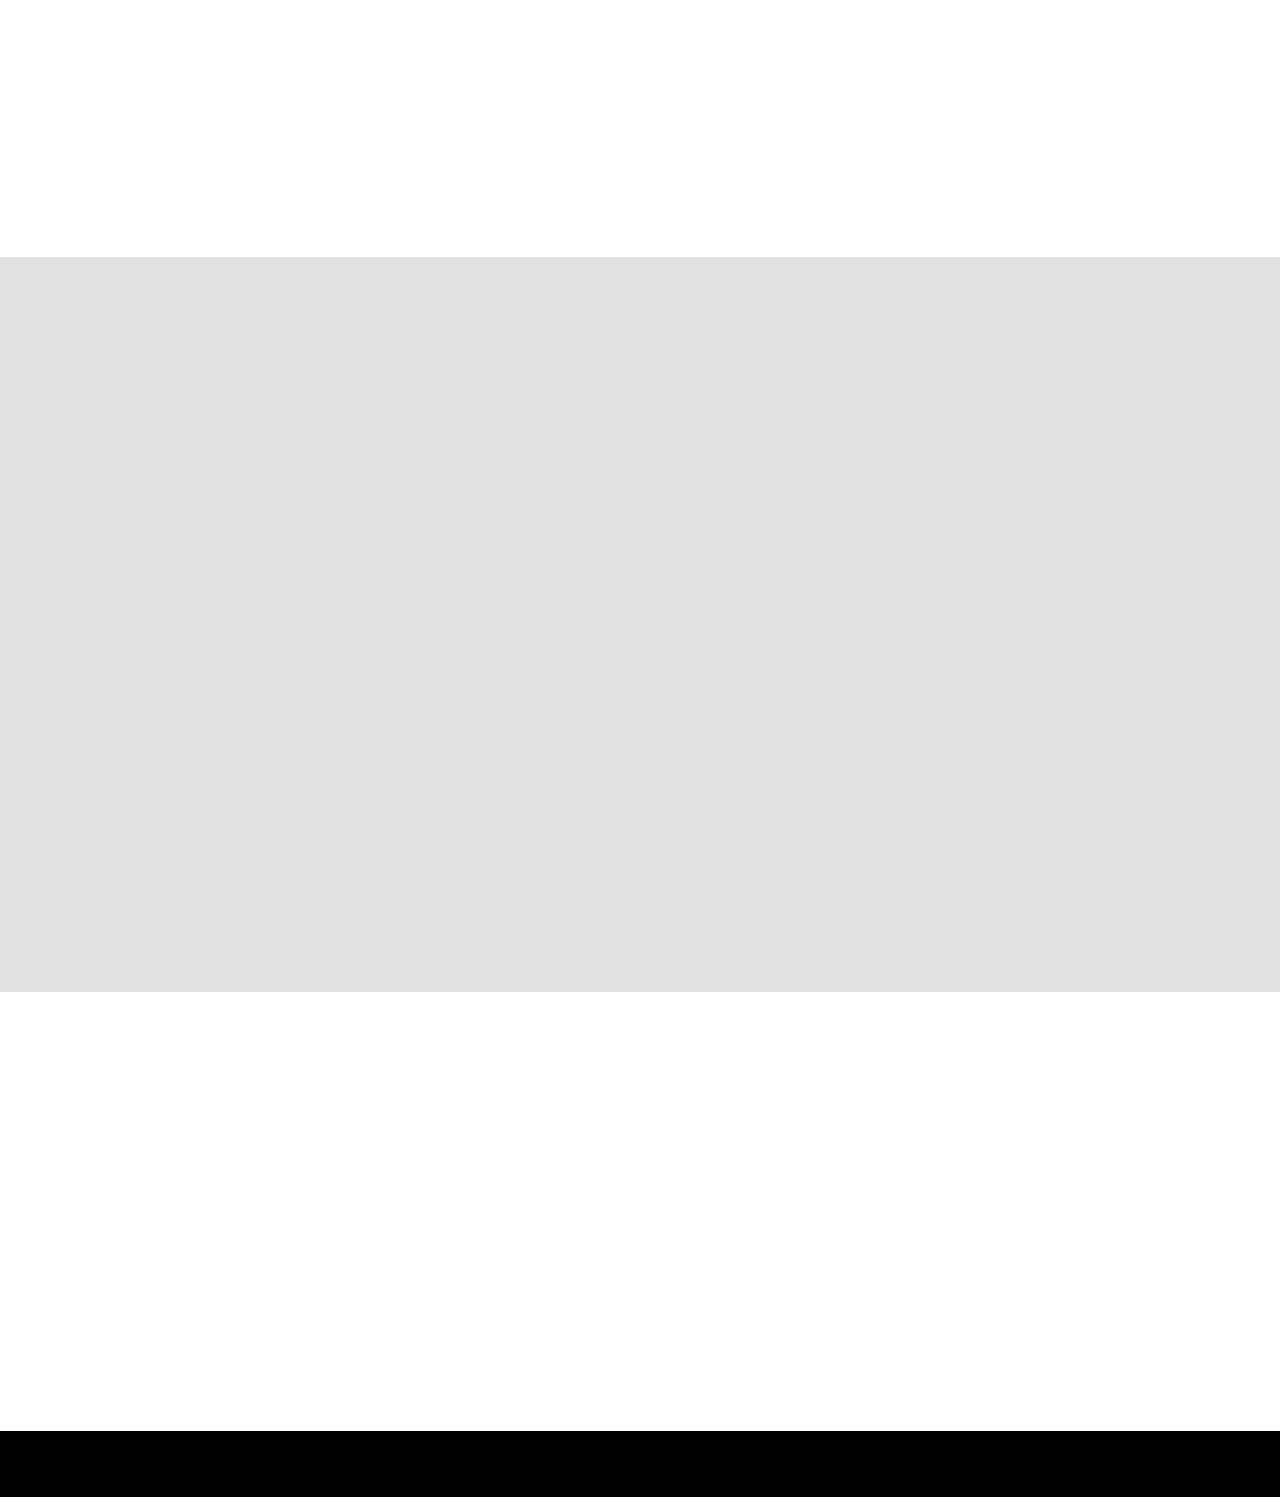
==== commit 803640e6: "new" ====
--- a/index.html
+++ b/index.html
@@ -112,7 +112,7 @@
 			<div class="col-sm-6 aniview" data-av-animation="slideInRight">
 			  <div class="about_3 text-center">
 				<div><h4>RCFA one most concerned objective</h4>
-					<p> is to teach the basics in football to enable them compete in all leagues around the globe. <br>
+					<p> is to teach kids the basics in football to enable them compete in all leagues around the globe. <br>
 						RCFA as a matter of great concern intends to put priority on the indegenes of plateau state to enable us produce a quality that could play in the National team.
 					</p>
 				 </div>
@@ -687,7 +687,8 @@
 		</div>
 	  </div>
 	</div> -->
-  </section>
+  
+<!--</section>
   <section id="contact">
     <div class="contact">
 	   <div class="container">
@@ -730,6 +731,7 @@
 	   </div>
 	</div>
   </section>
+-->
   <section id="contact_us">
     <div class="contact_us">
 	  <div class="container">
@@ -756,7 +758,7 @@
 			   </div>
 			 </div>
 			 <div class="col-sm-4">
-			 <div class="contact_us_2 aniview" data-av-animation="slideInUp">
+			 <div class="contact_us_2 aniview" data-av-animation="slideInUp" id="mail">
 			   <h4><i class="fa fa-envelope"></i>Email</h4>
 			   <p><a href="#">rockcityafa@gmail.com</a></p>
 			   <!--<p><a href="#">Fusce nec tellus semper</a></p> -->
@@ -783,8 +785,8 @@
                     <ul class="social-network social-circle">
                        <!-- <li><a href="https://github.com/Vidadinho" class="icoRss" title="Github"><i class="fa fa-github"></i></a></li> -->
                         <li><a href="https://www.facebook.com/profile.php?id=100090009993401" target="_blank" class="icoFacebook" title="Facebook"><i class="fa fa-facebook"></i></a></li>
-                       <!-- <li><a href="https://twitter.com/Vidadinho10" class="icoTwitter" title="Twitter"><i class="fa fa-twitter"></i></a></li> -->
-                        <li><a href="https://www.instagram.com/rockcityfootballacademy/" target="_blank" class="insta" title="Instagram"><i class="fa fa-instagram"></i></a></li> 
+                        <li><a href="https://twitter.com/JustinF12990083" target="_blank" class="icoTwitter" title="Twitter"><i class="fa fa-twitter"></i></a></li> 
+                        <li><a href="https://www.instagram.com/rockcityfootballacademy/"  target="_blank" class="insta" title="Instagram"><i class="fa fa-instagram"></i></a></li> 
                         <!--<li><a href="https://www.linkedin.com/in/vida-samuel-b0623725b/" class="icoLinkedin" title="Linkedin"><i class="fa fa-linkedin"></i></a></li>-->
 						<li><a href="https://www.tiktok.com/@rockcityfootballacademy" target="_blank" class="icoTikTok" title="tiktok"><i class="fa-brands fa-tiktok"></i></a></li>
                     </ul>				
--- a/css/style1.css
+++ b/css/style1.css
@@ -65,3 +65,8 @@
     text-align: center;
 }
 
+#gallery {
+    align-items: center;
+    justify-content: center;
+    display: grid;
+}--- a/css/style.css
+++ b/css/style.css
@@ -34,6 +34,7 @@
        justify-content: center;
        align-items: center;
        text-align: center;
+       display: grid;
        }
 .header_1 ul{
              padding-top:10px;
--- a/css/responsiveness.css
+++ b/css/responsiveness.css
@@ -8,7 +8,7 @@
   }
   
   /********************edit media query *************/
-  
+
   @media screen and (max-width:1199px) {
     #name {
       margin-left: 170px;
